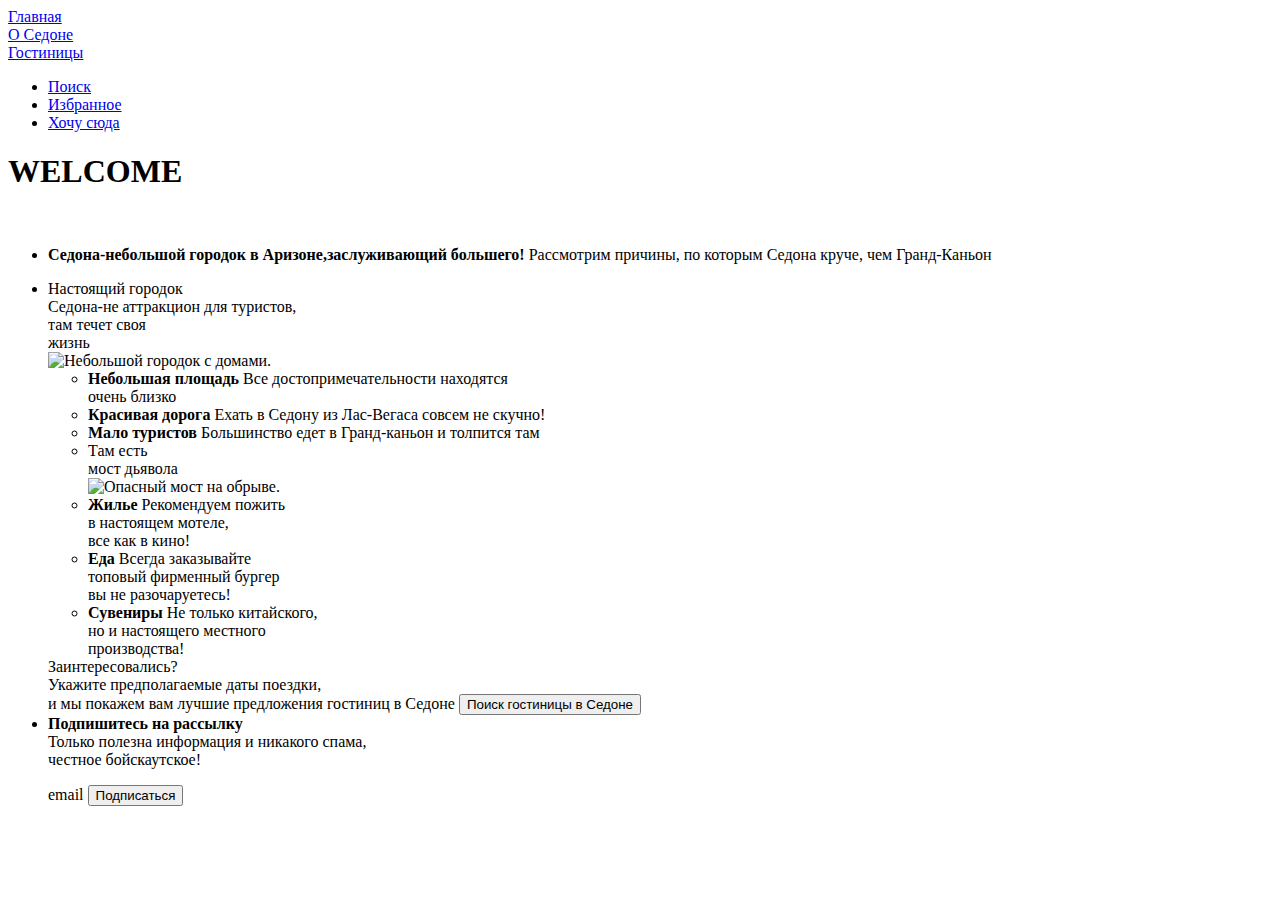
==== index.html @ efd57a67 "Верстает 1 страницу Седоны" ====
<!-- Хорошо -->
<!DOCTYPE html>
<html lang="ru">
  <head>
    <meta charset="utf-8">
    <title>HTML Academy: Седона</title>
    <link rel="stylesheet" href="#">
  </head>
  <body>
  <li class="navigation-list-item">
    <a class="navigation-link current" href="#">Главная</a>
  </li>
  <li class="navigation-list-item">
    <a class="navigation-link" href="about.html">О Седоне</a>
  </li>
  <li class="navigation-list-item">
    <a class="navigation-link" href="catalogue.html">Гостиницы</a>
  </li>
  <ul class="navigation-list navigation-user">
    <li class="navigation-item">
      <a class="navigation-link" href="#"><span class="visually-hidden">Поиск</span></a>
    </li>
    <li class="navigation-item">
      <a class="navigation-link" href="#"><span class="visually-hidden">Избранное</span></a>
    </li>
    <li class="navigation-item">
      <a class="navigation-link" href="#"><span class="visually-hidden">Хочу сюда</span></a>
    </li>
  </ul>
  <main class="main-index">
  <h1 class="visually-hidden" href="index-background%20(2).svg">WELCOME</h1>
  <img class="logo" src="" alt="">
  <section class="advantages">
    <ul class="advantages-list">
      <li class="advantages-item">
        <b class="advantages-description">Седона-небольшой городок в Аризоне,заслуживающий большего!</b>
        <span class="advantares-description">Рассмотрим причины, по которым Седона круче, чем Гранд-Каньон</span>
      </li>
    </ul>
  </section>
  <section class="town">
    <ul class="town-list">
      <li class="town-item">
        <div class="town-description">Настоящий городок</div>
        <div class="town-description">Седона-не аттракцион для туристов,<br>там течет своя <br>жизнь</div>
        <img class="image" src="photo-1.jpg" width="400" height="400" alt="Небольшой городок с домами.">

      <ul class="home-list">
        <li>
          <b class="home-description">Небольшая площадь</b>
          <span class="home-description">Все достопримечательности находятся <br>очень близко</span>
          </li>
        <li class="road-list">
            <b class="road-description">Красивая дорога</b>
            <span class="road-description">Ехать в Седону из Лас-Вегаса совсем не скучно!</span>
          <li class="tourist-list">
              <b class="tourist-description">Мало туристов</b>
              <span class="tourist-description">Большинство едет в Гранд-каньон и толпится там</span>
              <li class="bridge-list">
                <div class="bridge-discription">Там есть<br> мост дьявола</div>
                <img class="bridge" src="photo-2.jpg" width="400" height="400" alt="Опасный мост на обрыве.">
              </li>
              <li class="housing-list">
                <b class="housing-description">Жилье</b>
                <span class="housing-description">Рекомендуем пожить <br> в настоящем мотеле,<br>все как в кино!</span>
                <li class="food-list">
                  <b class="food-description">Еда</b>
                  <span class="road-description">Всегда заказывайте <br> топовый фирменный бургер <br> вы не разочаруетесь!</span>
                  <li class="souvenir-list">
                    <b class="souvenir-description">Сувениры</b>
                    <span class="souvenir-description">Не только китайского, <br>но и настоящего местного <br> производства!</span>
           </ul>
           <footer class="page-footer">
            <div>Заинтересовались?</div>
            <span>Укажите предполагаемые даты поездки,<br>и мы покажем вам лучшие предложения гостиниц в Седоне</span>
        <button class="button" type="submit">Поиск гостиницы в Седоне</button>
         <li class="visually-hidden" href="index-background%20(2).svg">
          <div>
            <b>Подпишитесь на рассылку</b>
          </div>
          <div>Только полезна информация и никакого спама,<br>честное бойскаутское!</div>
         </li>
         <p class="letters">
          <label class="form-label" for="email">email</label>
          <button class="button" type="submit">Подписаться</button>
          </footer>
          </section>

      </main>
     </body>
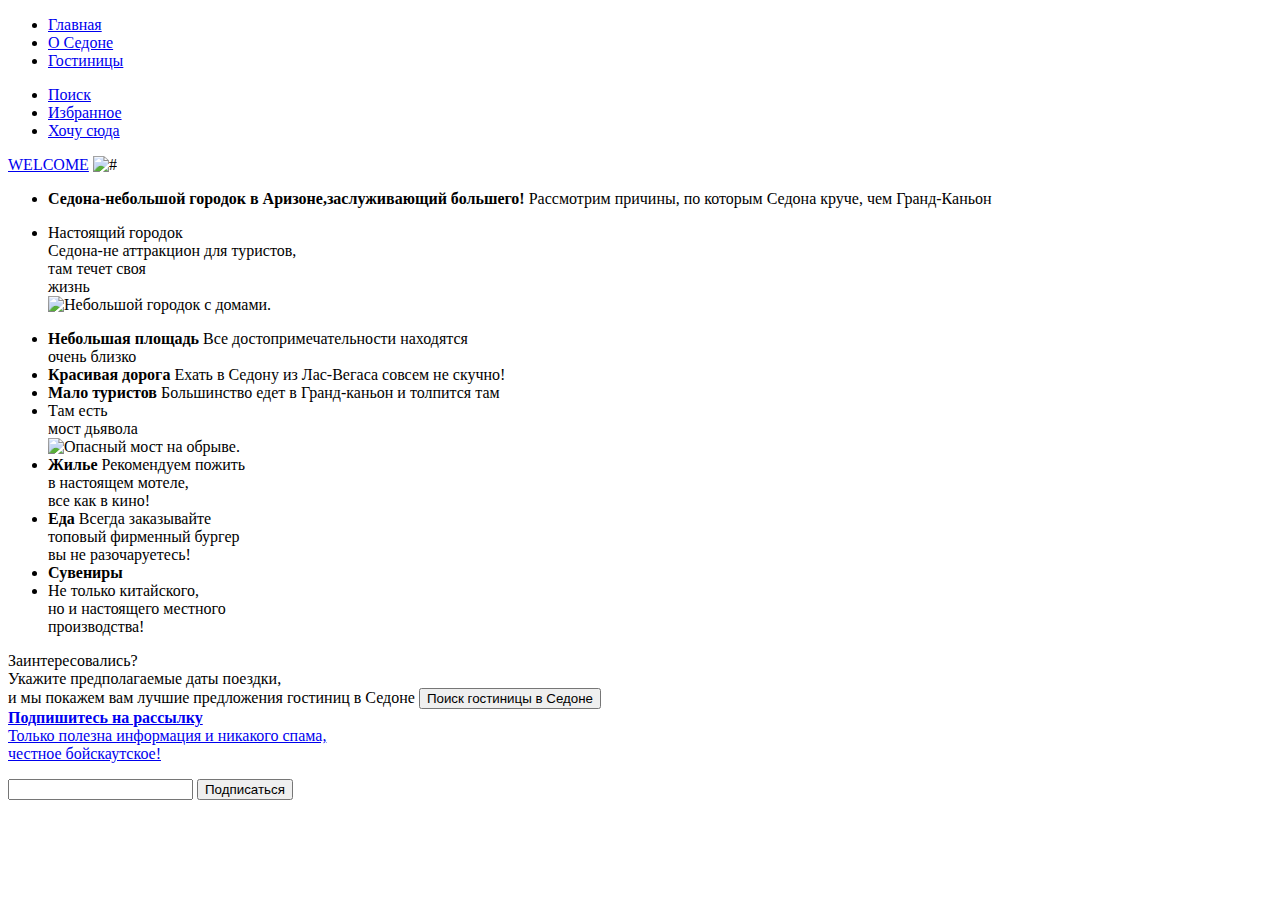
==== commit 25f52338: "Исправляет ошибки 3" ====
--- a/index.html
+++ b/index.html
@@ -7,6 +7,8 @@
     <link rel="stylesheet" href="#">
   </head>
   <body>
+    <section>
+      <ul>
   <li class="navigation-list-item">
     <a class="navigation-link current" href="#">Главная</a>
   </li>
@@ -16,9 +18,10 @@
   <li class="navigation-list-item">
     <a class="navigation-link" href="catalogue.html">Гостиницы</a>
   </li>
+</ul>
   <ul class="navigation-list navigation-user">
     <li class="navigation-item">
-      <a class="navigation-link" href="#"><span class="visually-hidden">Поиск</span></a>
+      <a class= "navigation-link" href="#"><span class="visually-hidden">Поиск</span></a>
     </li>
     <li class="navigation-item">
       <a class="navigation-link" href="#"><span class="visually-hidden">Избранное</span></a>
@@ -27,24 +30,23 @@
       <a class="navigation-link" href="#"><span class="visually-hidden">Хочу сюда</span></a>
     </li>
   </ul>
-  <main class="main-index">
-  <h1 class="visually-hidden" href="index-background%20(2).svg">WELCOME</h1>
-  <img class="logo" src="" alt="">
-  <section class="advantages">
+<main>
+
+  <a class="visually-hidden" href="index-background%20(2).svg">WELCOME</a>
+  <img class="logo" src="#" alt="#">
     <ul class="advantages-list">
       <li class="advantages-item">
         <b class="advantages-description">Седона-небольшой городок в Аризоне,заслуживающий большего!</b>
         <span class="advantares-description">Рассмотрим причины, по которым Седона круче, чем Гранд-Каньон</span>
       </li>
     </ul>
-  </section>
-  <section class="town">
     <ul class="town-list">
       <li class="town-item">
         <div class="town-description">Настоящий городок</div>
         <div class="town-description">Седона-не аттракцион для туристов,<br>там течет своя <br>жизнь</div>
         <img class="image" src="photo-1.jpg" width="400" height="400" alt="Небольшой городок с домами.">
-
+      </li>
+    </ul>
       <ul class="home-list">
         <li>
           <b class="home-description">Небольшая площадь</b>
@@ -53,9 +55,11 @@
         <li class="road-list">
             <b class="road-description">Красивая дорога</b>
             <span class="road-description">Ехать в Седону из Лас-Вегаса совсем не скучно!</span>
+        </li>
           <li class="tourist-list">
               <b class="tourist-description">Мало туристов</b>
               <span class="tourist-description">Большинство едет в Гранд-каньон и толпится там</span>
+          </li>
               <li class="bridge-list">
                 <div class="bridge-discription">Там есть<br> мост дьявола</div>
                 <img class="bridge" src="photo-2.jpg" width="400" height="400" alt="Опасный мост на обрыве.">
@@ -63,28 +67,38 @@
               <li class="housing-list">
                 <b class="housing-description">Жилье</b>
                 <span class="housing-description">Рекомендуем пожить <br> в настоящем мотеле,<br>все как в кино!</span>
+              </li>
                 <li class="food-list">
                   <b class="food-description">Еда</b>
                   <span class="road-description">Всегда заказывайте <br> топовый фирменный бургер <br> вы не разочаруетесь!</span>
+                </li>
                   <li class="souvenir-list">
                     <b class="souvenir-description">Сувениры</b>
-                    <span class="souvenir-description">Не только китайского, <br>но и настоящего местного <br> производства!</span>
+                  </li>
+                  <li>
+                    <a class="souvenir-description">Не только китайского, <br>но и настоящего местного <br> производства!</a>
+                  </li>
            </ul>
+</main>
+
+
            <footer class="page-footer">
+            <section>
             <div>Заинтересовались?</div>
             <span>Укажите предполагаемые даты поездки,<br>и мы покажем вам лучшие предложения гостиниц в Седоне</span>
-        <button class="button" type="submit">Поиск гостиницы в Седоне</button>
-         <li class="visually-hidden" href="index-background%20(2).svg">
+        <button class="button" >Поиск гостиницы в Седоне</button>
+            </section>
+         <a class="visually-hidden" href="index-background%20(2).svg">
           <div>
             <b>Подпишитесь на рассылку</b>
           </div>
           <div>Только полезна информация и никакого спама,<br>честное бойскаутское!</div>
-         </li>
+        </a>
          <p class="letters">
-          <label class="form-label" for="email">email</label>
-          <button class="button" type="submit">Подписаться</button>
+          <b><input type =email>
+         </b>
+          <button class="button">Подписаться</button>
+         </p>
           </footer>
-          </section>
-
-      </main>
+    </section>
      </body>
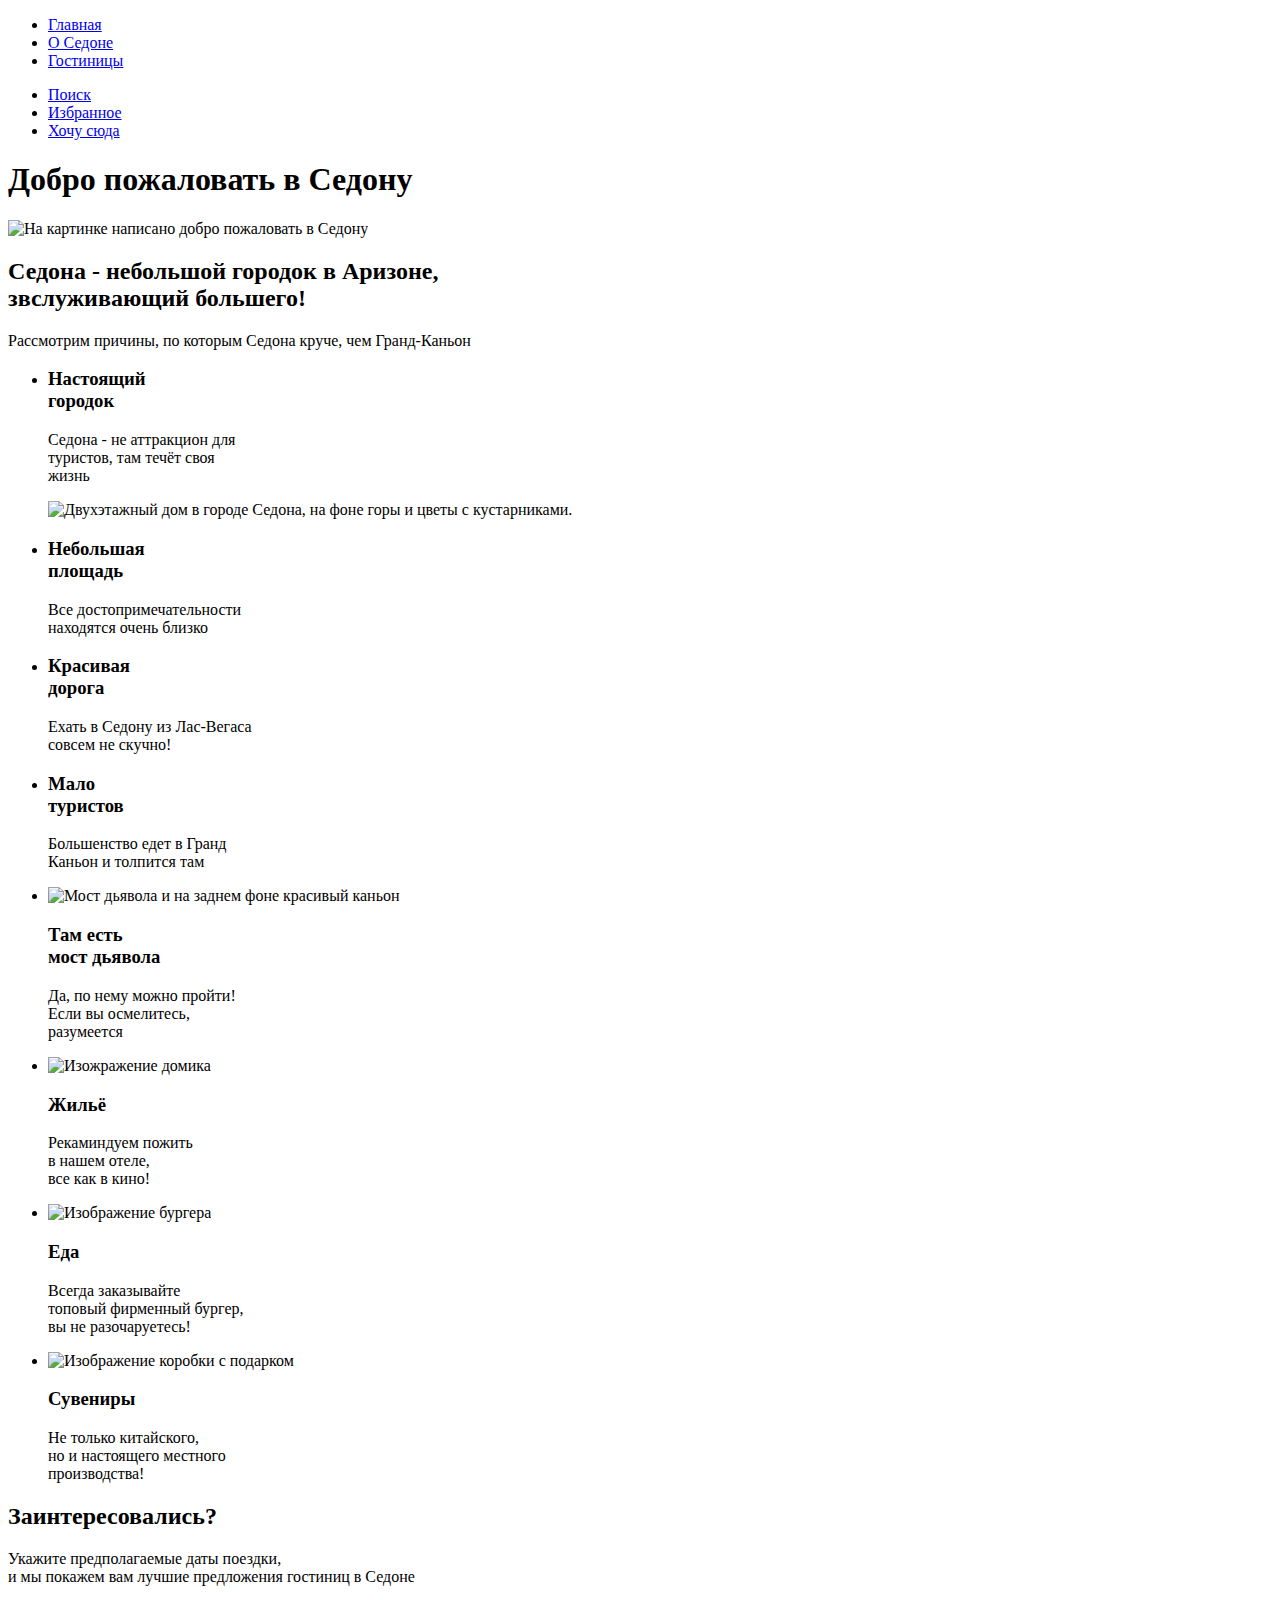
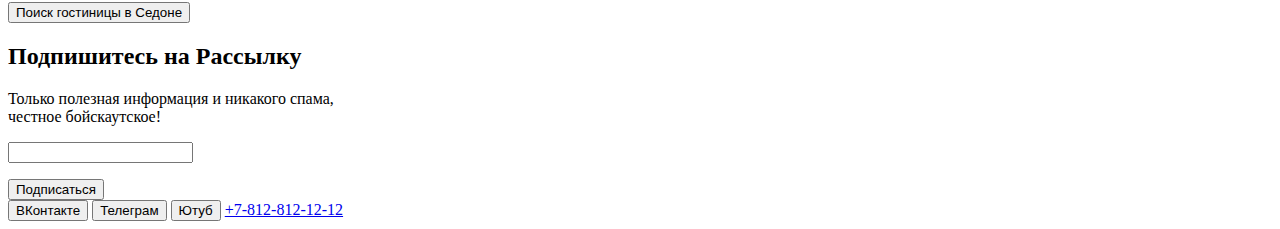
==== commit 6b596ce2: "Исправляет ошибки 5" ====
--- a/index.html
+++ b/index.html
@@ -1,22 +1,21 @@
 <!-- Хорошо -->
 <!DOCTYPE html>
 <html lang="ru">
-  <head>
     <meta charset="utf-8">
     <title>HTML Academy: Седона</title>
     <link rel="stylesheet" href="#">
-  </head>
-  <body>
-    <section>
+    <body>
+    <header>
+    <nav>
       <ul>
   <li class="navigation-list-item">
     <a class="navigation-link current" href="#">Главная</a>
   </li>
   <li class="navigation-list-item">
-    <a class="navigation-link" href="about.html">О Седоне</a>
+    <a class="navigation-link" href="#">О Седоне</a>
   </li>
   <li class="navigation-list-item">
-    <a class="navigation-link" href="catalogue.html">Гостиницы</a>
+    <a class="navigation-link" href="#">Гостиницы</a>
   </li>
 </ul>
   <ul class="navigation-list navigation-user">
@@ -30,75 +29,85 @@
       <a class="navigation-link" href="#"><span class="visually-hidden">Хочу сюда</span></a>
     </li>
   </ul>
-<main>
-
-  <a class="visually-hidden" href="index-background%20(2).svg">WELCOME</a>
-  <img class="logo" src="#" alt="#">
-    <ul class="advantages-list">
-      <li class="advantages-item">
-        <b class="advantages-description">Седона-небольшой городок в Аризоне,заслуживающий большего!</b>
-        <span class="advantares-description">Рассмотрим причины, по которым Седона круче, чем Гранд-Каньон</span>
+    </nav>
+  </header>
+<main class="main-conteiner">
+  <div class="page-conteiner">
+    <h1 class="visually-hidden">Добро пожаловать в Седону</h1>
+    <img class="main-logo" src="images/welcom.svg" alt="На картинке написано добро пожаловать в Седону" width="458" height="352">
+  </div>
+  <section class="advantages">
+    <div class="advantages-conteiner">
+      <h2 class="main-heading">Седона - небольшой городок в Аризоне,<br>
+      звслуживающий большего!</h2>
+      <p class="main-text">Рассмотрим причины, по которым Седона круче, чем Гранд-Каньон</p>
+    </div>
+    <ul class="advantagest-list">
+      <li class="advantagest-item-blue">
+        <h3 class="advantagest-title-white">Настоящий<br> городок</h3>
+        <p class="advantagest-discription-white">Седона - не аттракцион для<br> туристов, там течёт своя<br> жизнь</p>
+        <img class="advantagest-picture" src="images/sedona_photos.jpg" width="800" height="384"
+        alt="Двухэтажный дом в городе Седона, на фоне горы и цветы с кустарниками.">
       </li>
+      <li class="advantagest-item">
+        <h3 class="advantagest-title">Небольшая<br>
+        площадь</h3>
+        <p class="advantagest-discription">Все достопримечательности<br> находятся очень близко</p>
+      </li>
+      <li class="advantagest-item">
+        <h3 class="advantagest-title">Красивая<br>
+        дорога</h3>
+        <p class="advantagest-discription">Ехать в Седону из Лас-Вегаса<br> совсем не скучно!</p>
+      </li>
+      <li class="advantagest-items">
+        <h3 class="advantagest-title">Мало<br> туристов</h3>
+        <p class="advantagest-discription">Большенство едет в Гранд<br> Каньон и толпится там</p>
+      </li>
+      <li class="advantagest-item">
+        <img class="advantagest-picture" src="images/sedona_canion.jpg" width="800" height="384"
+        alt="Мост дьявола и на заднем фоне красивый каньон">
+        <h3 class="advantagest-title">Там есть<br> мост дьявола</h3>
+        <p class="advantagest-discription">Да, по нему можно пройти!<br> Если вы осмелитесь,<br> разумеется</p>
+      </li>
+      <li class="advantagest-item">
+      <img class="advantagest-picture" src="images/sedona_Vector.svg" width="75" height="72"
+       alt="Изожражение домика">
+       <h3 class="advantagest-title">Жильё</h3>
+       <p class="advantagest-discription">Рекаминдуем пожить<br> в нашем отеле,<br> все как в кино!</p>
+    </li>
+    <li class="advantagest-item">
+      <img class="advantagest-picture" src="images/sedona_food.svg" width="74" height="70"
+       alt="Изображение бургера">
+       <h3 class="advantagest-title">Еда</h3>
+       <p class="advantagest-discription">Всегда заказывайте<br> топовый фирменный бургер,<br> вы не разочаруетесь!</p>
+    </li>
+    <li class="advantagest-item">
+      <img class="advantagest-picture" src="images/sebona_box.svg" width="64" height="76"
+      alt="Изображение коробки с подарком">
+      <h3 class="advantagest-title">Сувениры</h3>
+      <p class="advantagest-discription">Не только китайского,<br> но и настоящего местного<br> производства!</p>
+    </li>
     </ul>
-    <ul class="town-list">
-      <li class="town-item">
-        <div class="town-description">Настоящий городок</div>
-        <div class="town-description">Седона-не аттракцион для туристов,<br>там течет своя <br>жизнь</div>
-        <img class="image" src="photo-1.jpg" width="400" height="400" alt="Небольшой городок с домами.">
-      </li>
-    </ul>
-      <ul class="home-list">
-        <li>
-          <b class="home-description">Небольшая площадь</b>
-          <span class="home-description">Все достопримечательности находятся <br>очень близко</span>
-          </li>
-        <li class="road-list">
-            <b class="road-description">Красивая дорога</b>
-            <span class="road-description">Ехать в Седону из Лас-Вегаса совсем не скучно!</span>
-        </li>
-          <li class="tourist-list">
-              <b class="tourist-description">Мало туристов</b>
-              <span class="tourist-description">Большинство едет в Гранд-каньон и толпится там</span>
-          </li>
-              <li class="bridge-list">
-                <div class="bridge-discription">Там есть<br> мост дьявола</div>
-                <img class="bridge" src="photo-2.jpg" width="400" height="400" alt="Опасный мост на обрыве.">
-              </li>
-              <li class="housing-list">
-                <b class="housing-description">Жилье</b>
-                <span class="housing-description">Рекомендуем пожить <br> в настоящем мотеле,<br>все как в кино!</span>
-              </li>
-                <li class="food-list">
-                  <b class="food-description">Еда</b>
-                  <span class="road-description">Всегда заказывайте <br> топовый фирменный бургер <br> вы не разочаруетесь!</span>
-                </li>
-                  <li class="souvenir-list">
-                    <b class="souvenir-description">Сувениры</b>
-                  </li>
-                  <li>
-                    <a class="souvenir-description">Не только китайского, <br>но и настоящего местного <br> производства!</a>
-                  </li>
-           </ul>
+    <div class="advantagest-interested">
+      <h2 class="advantagest-interested-title">Заинтересовались?</h2>
+      <p class="advantagest-interested-discription">Укажите предполагаемые даты поездки,<br>и мы покажем вам лучшие предложения гостиниц в Седоне</p>
+      <button class="advantagest-subscribe-button" >Поиск гостиницы в Седоне</button>
+    </div>
+    <div class="advantagest-item">
+      <h2 class="advantagest-subscribe-title">Подпишитесь на Рассылку</h2>
+      <p class="advantagest-subscribe-discription">Только полезная информация и никакого спама,<br> честное бойскаутское!</p>
+      <p class="advantagest-email-letters">
+        <b><input type =email></b>
+       </p>
+      <button class="advantagest-subscribe-button">Подписаться</button>
+    </div>
+  </section>
 </main>
-
-
-           <footer class="page-footer">
-            <section>
-            <div>Заинтересовались?</div>
-            <span>Укажите предполагаемые даты поездки,<br>и мы покажем вам лучшие предложения гостиниц в Седоне</span>
-        <button class="button" >Поиск гостиницы в Седоне</button>
-            </section>
-         <a class="visually-hidden" href="index-background%20(2).svg">
-          <div>
-            <b>Подпишитесь на рассылку</b>
-          </div>
-          <div>Только полезна информация и никакого спама,<br>честное бойскаутское!</div>
-        </a>
-         <p class="letters">
-          <b><input type =email>
-         </b>
-          <button class="button">Подписаться</button>
-         </p>
-          </footer>
-    </section>
-     </body>
+<footer class="page-footer">
+  <button class="advantagest-footer-button">ВКонтакте</button>
+  <button class="advantagest-footer-button">Телеграм</button>
+  <button class="advantagest-footer-button">Ютуб</button>
+  <a href="tel+78128121212">+7-812-812-12-12</a>
+</footer>
+</body>
+</html>
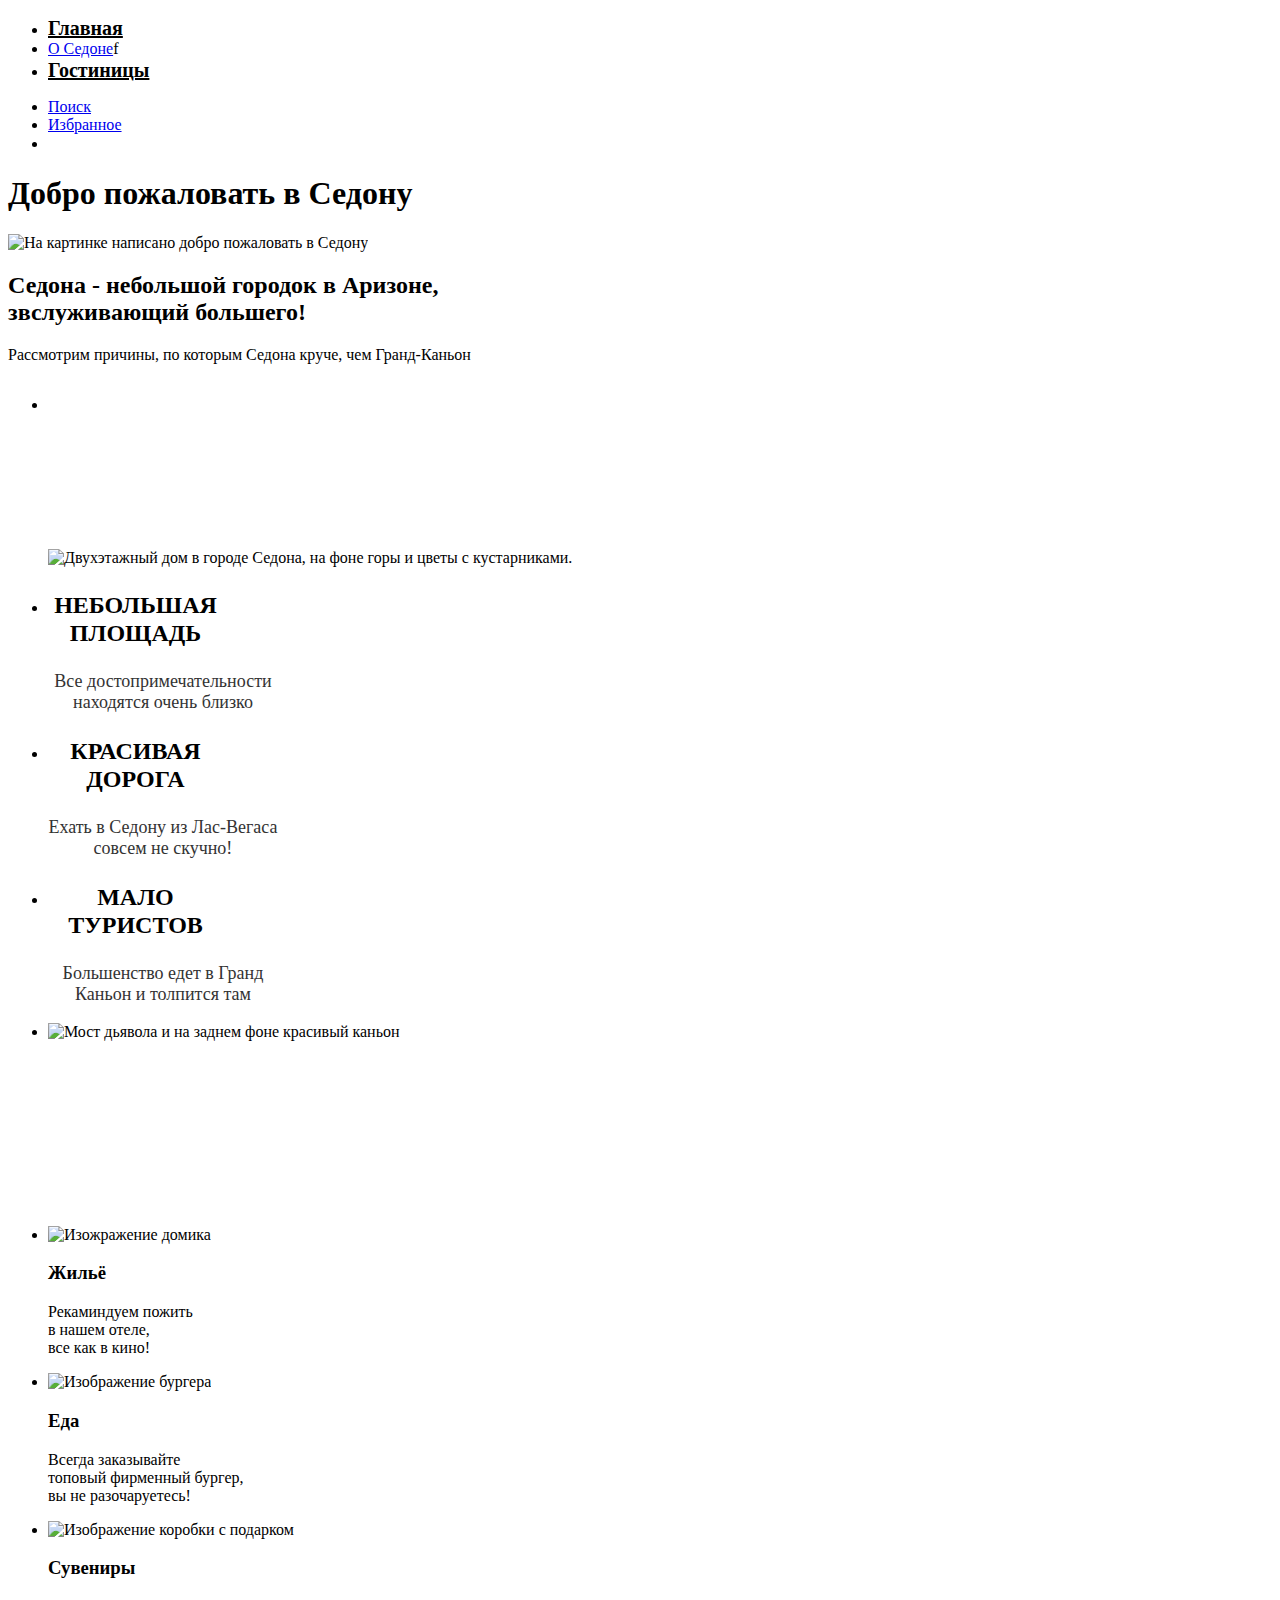
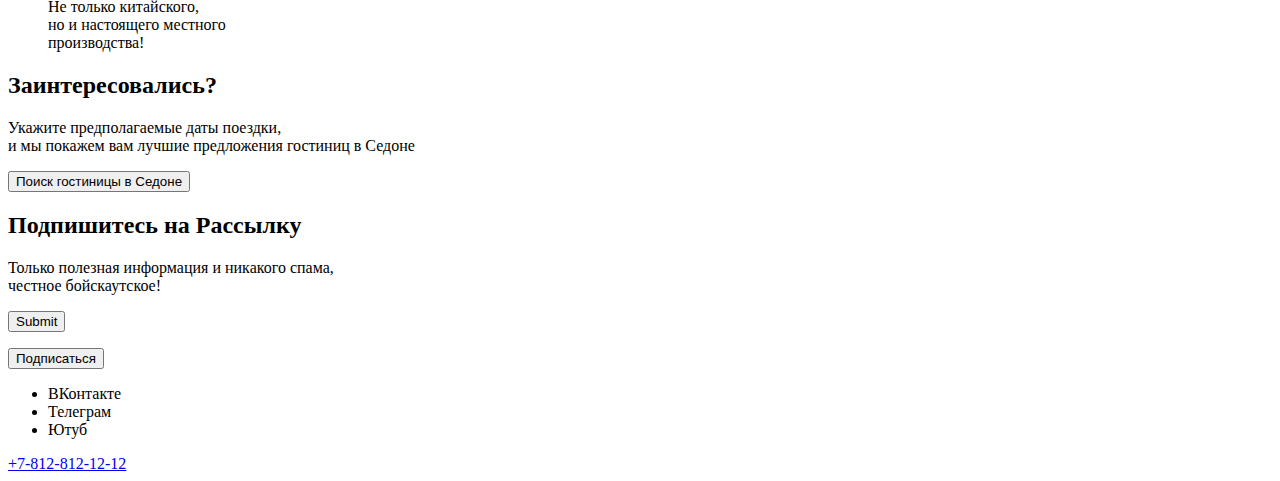
==== commit d5aa828c: "Добавляет стили 3" ====
--- a/index.html
+++ b/index.html
@@ -1,113 +1,125 @@
 <!-- Хорошо -->
 <!DOCTYPE html>
 <html lang="ru">
+  <head>
     <meta charset="utf-8">
     <title>HTML Academy: Седона</title>
-    <link rel="stylesheet" href="#">
+    <link rel="stylesheet" href="styles/styles.css">
+  </head>
     <body>
     <header>
     <nav>
       <ul>
   <li class="navigation-list-item">
-    <a class="navigation-link current" href="#">Главная</a>
+    <a class="navigation-link-current" href="#">Главная</a>
   </li>
   <li class="navigation-list-item">
-    <a class="navigation-link" href="#">О Седоне</a>
+    <a class="navigation-link-about" href="#">О Седоне</a>f
   </li>
   <li class="navigation-list-item">
-    <a class="navigation-link" href="#">Гостиницы</a>
+    <a class="navigation-link-hostel" href="catalog.html">Гостиницы</a>
   </li>
 </ul>
   <ul class="navigation-list navigation-user">
     <li class="navigation-item">
-      <a class= "navigation-link" href="#"><span class="visually-hidden">Поиск</span></a>
+      <a class= "navigation-link-poisk" href="#"><span class="visually-hidden">Поиск</span></a>
     </li>
     <li class="navigation-item">
-      <a class="navigation-link" href="#"><span class="visually-hidden">Избранное</span></a>
+      <a class="navigation-link-like" href="#"><span class="visually-hidden">Избранное</span></a>
     </li>
     <li class="navigation-item">
-      <a class="navigation-link" href="#"><span class="visually-hidden">Хочу сюда</span></a>
+      <a class="navigation-link-want" href="#"><span class="visually-hidden">Хочу сюда</span></a>
     </li>
   </ul>
     </nav>
   </header>
-<main class="main-conteiner">
-  <div class="page-conteiner">
+<main class="main-container">
+  <div class="page-container">
     <h1 class="visually-hidden">Добро пожаловать в Седону</h1>
     <img class="main-logo" src="images/welcom.svg" alt="На картинке написано добро пожаловать в Седону" width="458" height="352">
   </div>
   <section class="advantages">
-    <div class="advantages-conteiner">
+    <div class="advantages-container">
       <h2 class="main-heading">Седона - небольшой городок в Аризоне,<br>
       звслуживающий большего!</h2>
       <p class="main-text">Рассмотрим причины, по которым Седона круче, чем Гранд-Каньон</p>
     </div>
-    <ul class="advantagest-list">
-      <li class="advantagest-item-blue">
-        <h3 class="advantagest-title-white">Настоящий<br> городок</h3>
-        <p class="advantagest-discription-white">Седона - не аттракцион для<br> туристов, там течёт своя<br> жизнь</p>
-        <img class="advantagest-picture" src="images/sedona_photos.jpg" width="800" height="384"
+    <ul class="advantages-list">
+      <li class="advantages-item-blue">
+        <h3 class="advantages-title-white">Настоящий<br> городок</h3>
+        <p class="advantages-description-white">Седона - не аттракцион для<br> туристов, там течёт своя<br> жизнь</p>
+        <img class="advantages-picture" src="images/sedona_photos.jpg" width="800" height="384"
         alt="Двухэтажный дом в городе Седона, на фоне горы и цветы с кустарниками.">
       </li>
-      <li class="advantagest-item">
-        <h3 class="advantagest-title">Небольшая<br>
+      <li class="advantages-item">
+        <h3 class="advantages-title-square">Небольшая<br>
         площадь</h3>
-        <p class="advantagest-discription">Все достопримечательности<br> находятся очень близко</p>
+        <p class="advantages-description-near">Все достопримечательности<br> находятся очень близко</p>
       </li>
-      <li class="advantagest-item">
-        <h3 class="advantagest-title">Красивая<br>
+      <li class="advantages-item">
+        <h3 class="advantages-title-nice">Красивая<br>
         дорога</h3>
-        <p class="advantagest-discription">Ехать в Седону из Лас-Вегаса<br> совсем не скучно!</p>
+        <p class="advantages-description-1">Ехать в Седону из Лас-Вегаса<br> совсем не скучно!</p>
       </li>
-      <li class="advantagest-items">
-        <h3 class="advantagest-title">Мало<br> туристов</h3>
-        <p class="advantagest-discription">Большенство едет в Гранд<br> Каньон и толпится там</p>
+      <li class="advantages-items">
+        <h3 class="advantages-title-tyrest">Мало<br> туристов</h3>
+        <p class="advantages-description-all">Большенство едет в Гранд<br> Каньон и толпится там</p>
       </li>
-      <li class="advantagest-item">
-        <img class="advantagest-picture" src="images/sedona_canion.jpg" width="800" height="384"
+      <li class="advantages-item">
+        <img class="advantages-picture" src="images/sedona_canion.jpg" width="800" height="384"
         alt="Мост дьявола и на заднем фоне красивый каньон">
-        <h3 class="advantagest-title">Там есть<br> мост дьявола</h3>
-        <p class="advantagest-discription">Да, по нему можно пройти!<br> Если вы осмелитесь,<br> разумеется</p>
+        <h3 class="advantages-title-most">Там есть<br> мост дьявола</h3>
+        <p class="advantages-description-if">Да, по нему можно пройти!<br> Если вы осмелитесь,<br> разумеется</p>
       </li>
-      <li class="advantagest-item">
-      <img class="advantagest-picture" src="images/sedona_Vector.svg" width="75" height="72"
+      <li class="advantages-item">
+      <img class="advantages-picture" src="images/sedona_Vector.svg" width="75" height="72"
        alt="Изожражение домика">
-       <h3 class="advantagest-title">Жильё</h3>
-       <p class="advantagest-discription">Рекаминдуем пожить<br> в нашем отеле,<br> все как в кино!</p>
+       <h3 class="advantages-title">Жильё</h3>
+       <p class="advantages-description">Рекаминдуем пожить<br> в нашем отеле,<br> все как в кино!</p>
     </li>
-    <li class="advantagest-item">
-      <img class="advantagest-picture" src="images/sedona_food.svg" width="74" height="70"
+    <li class="advantages-item">
+      <img class="advantages-picture" src="images/sedona_food.svg" width="74" height="70"
        alt="Изображение бургера">
-       <h3 class="advantagest-title">Еда</h3>
-       <p class="advantagest-discription">Всегда заказывайте<br> топовый фирменный бургер,<br> вы не разочаруетесь!</p>
+       <h3 class="advantages-title">Еда</h3>
+       <p class="advantages-description">Всегда заказывайте<br> топовый фирменный бургер,<br> вы не разочаруетесь!</p>
     </li>
-    <li class="advantagest-item">
-      <img class="advantagest-picture" src="images/sebona_box.svg" width="64" height="76"
+    <li class="advantages-item">
+      <img class="advantages-picture" src="images/sedona_box.svg" width="64" height="76"
       alt="Изображение коробки с подарком">
-      <h3 class="advantagest-title">Сувениры</h3>
-      <p class="advantagest-discription">Не только китайского,<br> но и настоящего местного<br> производства!</p>
+      <h3 class="advantages-title">Сувениры</h3>
+      <p class="advantages-description">Не только китайского,<br> но и настоящего местного<br> производства!</p>
     </li>
     </ul>
-    <div class="advantagest-interested">
-      <h2 class="advantagest-interested-title">Заинтересовались?</h2>
-      <p class="advantagest-interested-discription">Укажите предполагаемые даты поездки,<br>и мы покажем вам лучшие предложения гостиниц в Седоне</p>
-      <button class="advantagest-subscribe-button" >Поиск гостиницы в Седоне</button>
+    <div class="advantages-interested">
+      <h2 class="advantages-interested-title">Заинтересовались?</h2>
+      <p class="advantages-interested-description">Укажите предполагаемые даты поездки,<br>и мы покажем вам лучшие предложения гостиниц в Седоне</p>
+      <button class="advantages-subscribe-button" >Поиск гостиницы в Седоне</button>
     </div>
-    <div class="advantagest-item">
-      <h2 class="advantagest-subscribe-title">Подпишитесь на Рассылку</h2>
-      <p class="advantagest-subscribe-discription">Только полезная информация и никакого спама,<br> честное бойскаутское!</p>
-      <p class="advantagest-email-letters">
-        <b><input type =email></b>
+    <div class="advantages-item">
+      <h2 class="advantages-subscribe-title">Подпишитесь на Рассылку</h2>
+      <p class="advantages-subscribe-description">Только полезная информация и никакого спама,<br> честное бойскаутское!</p>
+      <form>
+      <p class="advantages-email-letters">
+      <input type ="submit">
        </p>
-      <button class="advantagest-subscribe-button">Подписаться</button>
+      <button class="advantages-subscribe-button">Подписаться</button>
+      </form>
     </div>
   </section>
 </main>
 <footer class="page-footer">
-  <button class="advantagest-footer-button">ВКонтакте</button>
-  <button class="advantagest-footer-button">Телеграм</button>
-  <button class="advantagest-footer-button">Ютуб</button>
+  <ul>
+    <li>
+  <a class="advantages-footer-button">ВКонтакте</a>
+    </li>
+    <li>
+  <a class="advantages-footer-button">Телеграм</a>
+    </li>
+    <li>
+  <a class="advantages-footer-button">Ютуб</a>
+    </li>
+  </ul>
   <a href="tel+78128121212">+7-812-812-12-12</a>
 </footer>
-</body>
+    </body>
 </html>
--- a/styles/styles.css
+++ b/styles/styles.css
@@ -0,0 +1,148 @@
+body {
+  background-color:white;
+  font-family: 'PT Sans';
+  font-style: normal;
+}
+
+.navigation-link-current{
+
+  font-weight: 700;
+  font-size: 20px;
+  line-height: 24px;
+  width: 68px;
+  height: 24px;
+  color:black
+}
+.navigation-link{
+
+  font-weight: 700;
+  font-size: 20px;
+  line-height: 24px;
+  width: 82px;
+  height: 24px;
+  color:black;
+}
+.navigation-link-hostel{
+
+  font-weight: 700;
+  font-size: 20px;
+  line-height: 24px;
+  width: 93px;
+  height: 24px;
+  color: black;
+}
+.navigation-link-want{
+
+  font-weight: 700;
+  font-size: 16px;
+  line-height: 20px;
+  width: 92px;
+  height: 20px;
+  color: white;
+}
+.advantages-title-white{
+
+  font-weight: 700;
+  font-size: 24px;
+  line-height: 28px;
+  text-align: center;
+  text-transform: uppercase;
+  width: 175px;
+  height: 56px;
+  color: white;
+}
+.advantages-description-white{
+
+  font-weight: 400;
+  font-size: 18px;
+  line-height: 21px;
+  text-align: center;
+  width: 230px;
+  height: 63px;
+  color: white;
+}
+.advantages-title-square{
+
+  font-weight: 700;
+  font-size: 24px;
+  line-height: 28px;
+  text-align: center;
+  text-transform: uppercase;
+  width: 175px;
+  height: 56px;
+  color: black;
+}
+.advantages-description-near{
+
+  font-weight: 400;
+  font-size: 18px;
+  line-height: 21px;
+  text-align: center;
+  width: 230px;
+  height: 42px;
+  color: #333333;
+}
+.advantages-title-nice{
+
+  font-weight: 700;
+  font-size: 24px;
+  line-height: 28px;
+  text-align: center;
+  text-transform: uppercase;
+  width: 175px;
+  height: 56px;
+  color: black;
+}
+.advantages-description-1{
+
+  font-weight: 400;
+  font-size: 18px;
+  line-height: 21px;
+  text-align: center;
+  width: 230px;
+  height: 42px;
+  color: #333333;
+}
+.advantages-title-tyrest{
+
+  font-weight: 700;
+  font-size: 24px;
+  line-height: 28px;
+  text-align: center;
+  text-transform: uppercase;
+  width: 175px;
+  height: 56px;
+  color: black;
+}
+.advantages-description-all{
+
+  font-weight: 400;
+  font-size: 18px;
+  line-height: 21px;
+  width: 230px;
+  height: 42px;
+  text-align: center;
+  color: #333333;
+}
+
+.advantages-title-most{
+
+  font-weight: 700;
+  font-size: 24px;
+  line-height: 28px;
+  text-align: center;
+  text-transform: uppercase;
+  width: 175px;
+  height: 56px;
+  color: white;
+}
+.advantages-description-if{
+
+  font-weight: 400;
+  font-size: 18px;
+  line-height: 21px;
+  text-align: center;
+  width: 230px;
+  height: 63px;
+  color: white;
+}
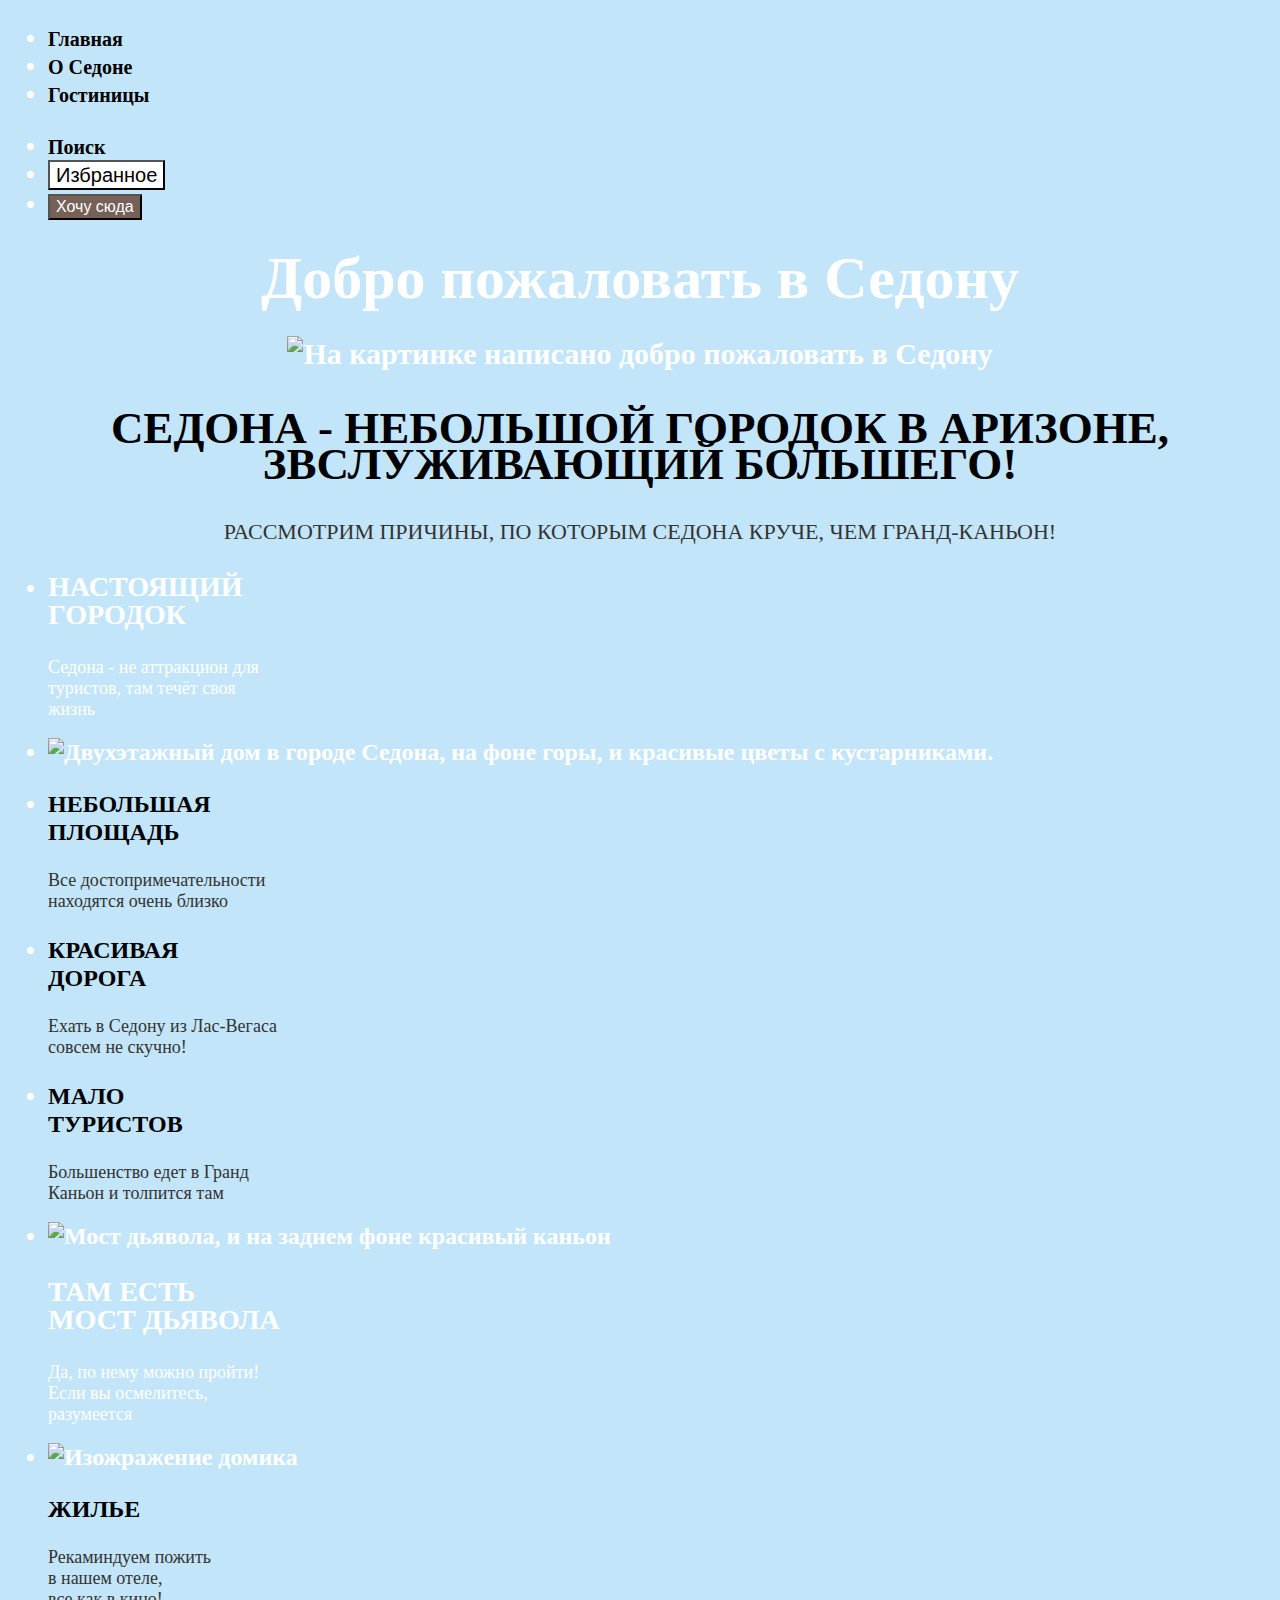
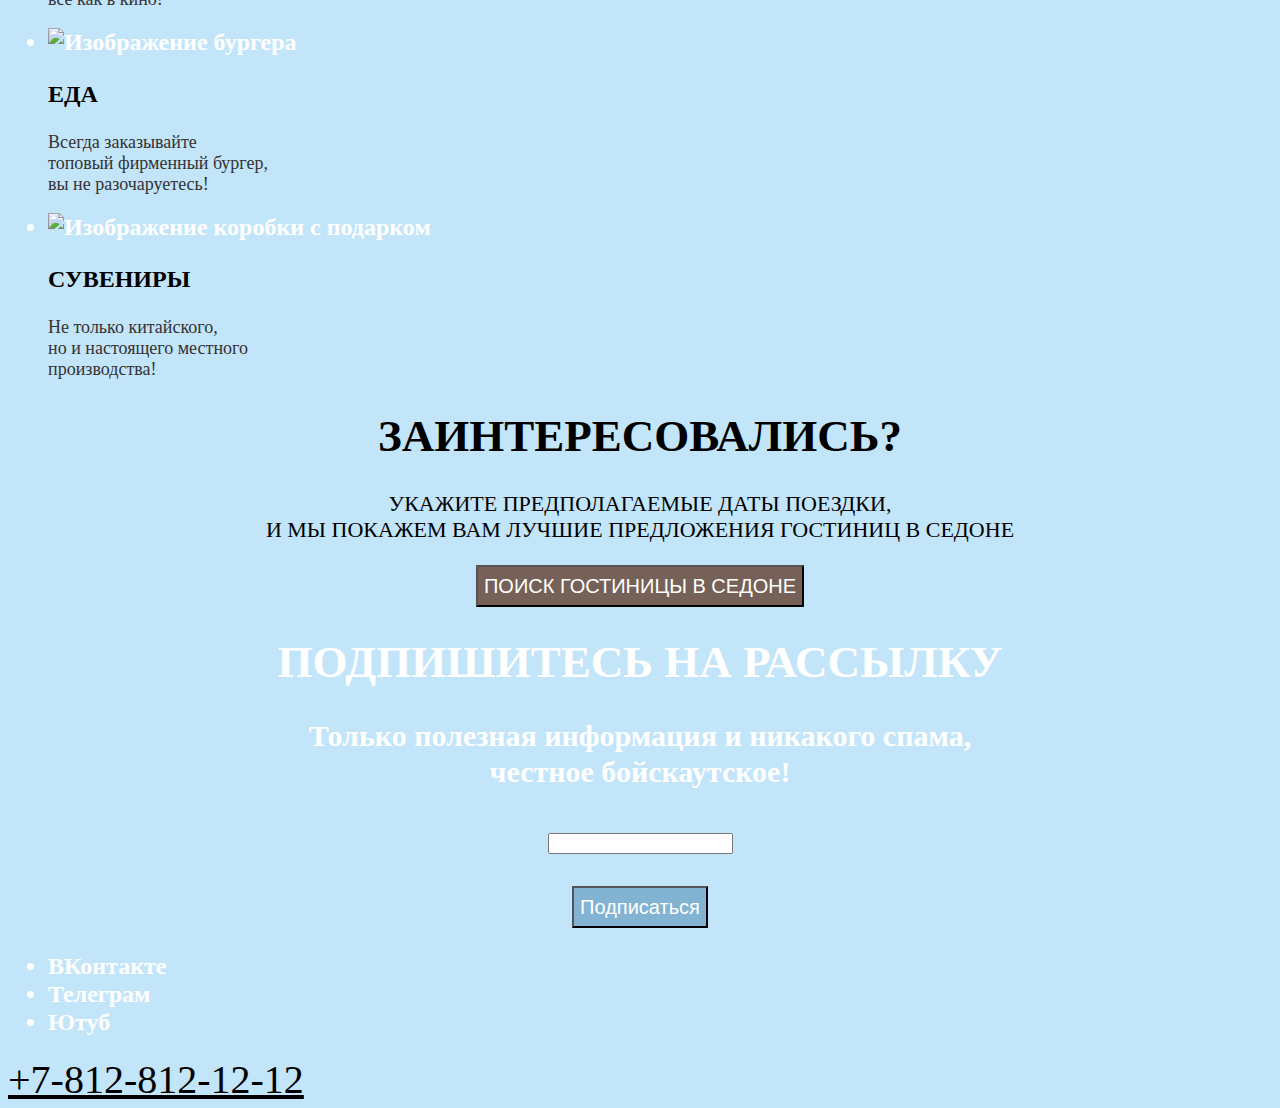
==== commit 3ebde214: "Merge pull request #3 from Odissey7/master" ====
--- a/index.html
+++ b/index.html
@@ -1,125 +1,154 @@
 <!-- Хорошо -->
 <!DOCTYPE html>
 <html lang="ru">
+
   <head>
     <meta charset="utf-8">
     <title>HTML Academy: Седона</title>
     <link rel="stylesheet" href="styles/styles.css">
   </head>
-    <body>
-    <header>
-    <nav>
+
+
+  <body>
+
+
+    <header class="page-header">
+      <nav class="navigation">
+        <ul class="navigation-list">
+          <li class="navigation-item">
+            <a class="navigation-link" href="home.html">Главная</a>
+          </li>
+          <li class="navigation-item">
+            <a class="navigation-link" href="catalog.html">О Седоне</a>
+          </li>
+          <li class="navigation-item">
+            <a class="navigation-link" href="hostel.html">Гостиницы</a>
+          </li>
+        </ul>
+        <ul class="navigation-list navigation-user">
+          <li class="navigation-item">
+            <a class="navigation-link" href="Poisk.svg">
+              <span class="visually-hidden">Поиск</span>
+            </a>
+          </li>
+          <li class="navigation-item">
+            <button class="navigation-link">Избранное</button>
+          </li>
+          <li class="navigation-item-want">
+            <button class="want">Хочу сюда</button>
+          </li>
+        </ul>
+      </nav>
+    </header>
+
+
+    <main class="main-container-main-index">
+      <div class="page-container-1">
+        <!--Главный заголовок -->
+        <h1 class="visually-hidden">Добро пожаловать в Седону</h1>
+        <!--Лого -->
+        <img class="main-logo" src="images/welcom.svg" alt="На картинке написано добро пожаловать в Седону" width="458"
+          height="352">
+      </div>
+
+      <!--Главный текст -->
+      <section class="advantages">
+        <div class="page-container">
+          <h2 class="main-heading">Седона - небольшой городок в Аризоне,<br>
+            звслуживающий большего!</h2>
+          <p class="main-text">Рассмотрим причины, по которым Седона круче, чем Гранд-Каньон!</p>
+        </div>
+
+        <div>
+          <ul class="advantages-list">
+            <li class="advantages-item-1">
+              <h3 class="advantages-title-1"> НАСТОЯЩИЙ <br>ГОРОДОК</h3>
+              <p class="advantages-description-1">Седона - не аттракцион для<br> туристов, там течёт своя<br> жизнь</p>
+            </li>
+            <li>
+              <img class="advantages-picture" src="images/sedona_photos.jpg" width="800" height="384"
+                alt="Двухэтажный дом в городе Седона, на фоне горы, и красивые цветы с кустарниками.">
+            </li>
+            <li class="advantages-item">
+              <h3 class="advantages-title">НЕБОЛЬШАЯ <br>ПЛОЩАДЬ</h3>
+              <p class="advantages-description">Все достопримечательности<br> находятся очень близко</p>
+            </li>
+            <li class="advantages-item">
+              <h3 class="advantages-title">КРАСИВАЯ<br>
+                ДОРОГА</h3>
+              <p class="advantages-description">Ехать в Седону из Лас-Вегаса<br> совсем не скучно!</p>
+            </li>
+            <li class="advantages-item">
+              <h3 class="advantages-title">МАЛО<br>
+                ТУРИСТОВ</h3>
+              <p class="advantages-description">Большенство едет в Гранд<br> Каньон и толпится там</p>
+            </li>
+            <li class="advantages-item-1">
+              <img class="advantages-picture" src="images/sedona_canion.jpg" width="800" height="384"
+                alt="Мост дьявола, и на заднем фоне красивый каньон">
+              <h3 class="advantages-title-1">ТАМ ЕСТЬ <br> МОСТ ДЬЯВОЛА</h3>
+              <p class="advantages-description-1">Да, по нему можно пройти!<br> Если вы осмелитесь,<br> разумеется
+              </p>
+            </li>
+            <li class="advantages-item">
+              <img class="advantages-picture" src="images/sedona_Vector.svg" width="75" height="72"
+                alt="Изожражение домика">
+              <h3 class="advantages-title">ЖИЛЬЕ</h3>
+              <p class="advantages-description">Рекаминдуем пожить<br> в нашем отеле,<br> все как в кино!</p>
+            </li>
+            <li class="advantages-item">
+              <img class="advantages-picture" src="images/sedona_food.svg" width="74" height="70"
+                alt="Изображение бургера">
+              <h3 class="advantages-title">ЕДА</h3>
+              <p class="advantages-description">Всегда заказывайте<br> топовый фирменный бургер,<br> вы не
+                разочаруетесь!
+              </p>
+            </li>
+            <li class="advantages-item">
+              <img class="advantages-picture" src="images/sedona_box.svg" width="64" height="76"
+                alt="Изображение коробки с подарком">
+              <h3 class="advantages-title">СУВЕНИРЫ</h3>
+              <p class="advantages-description">Не только китайского,<br> но и настоящего местного<br> производства!</p>
+            </li>
+          </ul>
+        </div>
+        <div class="page-container">
+          <h2 class="advantages-interested-title">Заинтересовались?</h2>
+          <p class="advantages-description-2">Укажите предполагаемые даты поездки,<br>и мы покажем вам лучшие
+            предложения гостиниц в Седоне</p>
+          <button class="button-2">Поиск гостиницы в Седоне</button>
+        </div>
+        <div class="page-container-1">
+          <h2 class="advantages-subscribe-title">ПОДПИШИТЕСЬ НА РАССЫЛКУ</h2>
+          <p class="advantages-subscribe-description-2">Только полезная информация и никакого спама,<br> честное
+            бойскаутское!</p>
+          <form>
+            <p class="advantages-email-letters">
+              <input>
+            </p>
+            <button class="button-1">Подписаться</button>
+          </form>
+        </div>
+      </section>
+    </main>
+
+
+    <footer class="page-footer">
       <ul>
-  <li class="navigation-list-item">
-    <a class="navigation-link-current" href="#">Главная</a>
-  </li>
-  <li class="navigation-list-item">
-    <a class="navigation-link-about" href="#">О Седоне</a>f
-  </li>
-  <li class="navigation-list-item">
-    <a class="navigation-link-hostel" href="catalog.html">Гостиницы</a>
-  </li>
-</ul>
-  <ul class="navigation-list navigation-user">
-    <li class="navigation-item">
-      <a class= "navigation-link-poisk" href="#"><span class="visually-hidden">Поиск</span></a>
-    </li>
-    <li class="navigation-item">
-      <a class="navigation-link-like" href="#"><span class="visually-hidden">Избранное</span></a>
-    </li>
-    <li class="navigation-item">
-      <a class="navigation-link-want" href="#"><span class="visually-hidden">Хочу сюда</span></a>
-    </li>
-  </ul>
-    </nav>
-  </header>
-<main class="main-container">
-  <div class="page-container">
-    <h1 class="visually-hidden">Добро пожаловать в Седону</h1>
-    <img class="main-logo" src="images/welcom.svg" alt="На картинке написано добро пожаловать в Седону" width="458" height="352">
-  </div>
-  <section class="advantages">
-    <div class="advantages-container">
-      <h2 class="main-heading">Седона - небольшой городок в Аризоне,<br>
-      звслуживающий большего!</h2>
-      <p class="main-text">Рассмотрим причины, по которым Седона круче, чем Гранд-Каньон</p>
-    </div>
-    <ul class="advantages-list">
-      <li class="advantages-item-blue">
-        <h3 class="advantages-title-white">Настоящий<br> городок</h3>
-        <p class="advantages-description-white">Седона - не аттракцион для<br> туристов, там течёт своя<br> жизнь</p>
-        <img class="advantages-picture" src="images/sedona_photos.jpg" width="800" height="384"
-        alt="Двухэтажный дом в городе Седона, на фоне горы и цветы с кустарниками.">
-      </li>
-      <li class="advantages-item">
-        <h3 class="advantages-title-square">Небольшая<br>
-        площадь</h3>
-        <p class="advantages-description-near">Все достопримечательности<br> находятся очень близко</p>
-      </li>
-      <li class="advantages-item">
-        <h3 class="advantages-title-nice">Красивая<br>
-        дорога</h3>
-        <p class="advantages-description-1">Ехать в Седону из Лас-Вегаса<br> совсем не скучно!</p>
-      </li>
-      <li class="advantages-items">
-        <h3 class="advantages-title-tyrest">Мало<br> туристов</h3>
-        <p class="advantages-description-all">Большенство едет в Гранд<br> Каньон и толпится там</p>
-      </li>
-      <li class="advantages-item">
-        <img class="advantages-picture" src="images/sedona_canion.jpg" width="800" height="384"
-        alt="Мост дьявола и на заднем фоне красивый каньон">
-        <h3 class="advantages-title-most">Там есть<br> мост дьявола</h3>
-        <p class="advantages-description-if">Да, по нему можно пройти!<br> Если вы осмелитесь,<br> разумеется</p>
-      </li>
-      <li class="advantages-item">
-      <img class="advantages-picture" src="images/sedona_Vector.svg" width="75" height="72"
-       alt="Изожражение домика">
-       <h3 class="advantages-title">Жильё</h3>
-       <p class="advantages-description">Рекаминдуем пожить<br> в нашем отеле,<br> все как в кино!</p>
-    </li>
-    <li class="advantages-item">
-      <img class="advantages-picture" src="images/sedona_food.svg" width="74" height="70"
-       alt="Изображение бургера">
-       <h3 class="advantages-title">Еда</h3>
-       <p class="advantages-description">Всегда заказывайте<br> топовый фирменный бургер,<br> вы не разочаруетесь!</p>
-    </li>
-    <li class="advantages-item">
-      <img class="advantages-picture" src="images/sedona_box.svg" width="64" height="76"
-      alt="Изображение коробки с подарком">
-      <h3 class="advantages-title">Сувениры</h3>
-      <p class="advantages-description">Не только китайского,<br> но и настоящего местного<br> производства!</p>
-    </li>
-    </ul>
-    <div class="advantages-interested">
-      <h2 class="advantages-interested-title">Заинтересовались?</h2>
-      <p class="advantages-interested-description">Укажите предполагаемые даты поездки,<br>и мы покажем вам лучшие предложения гостиниц в Седоне</p>
-      <button class="advantages-subscribe-button" >Поиск гостиницы в Седоне</button>
-    </div>
-    <div class="advantages-item">
-      <h2 class="advantages-subscribe-title">Подпишитесь на Рассылку</h2>
-      <p class="advantages-subscribe-description">Только полезная информация и никакого спама,<br> честное бойскаутское!</p>
-      <form>
-      <p class="advantages-email-letters">
-      <input type ="submit">
-       </p>
-      <button class="advantages-subscribe-button">Подписаться</button>
-      </form>
-    </div>
-  </section>
-</main>
-<footer class="page-footer">
-  <ul>
-    <li>
-  <a class="advantages-footer-button">ВКонтакте</a>
-    </li>
-    <li>
-  <a class="advantages-footer-button">Телеграм</a>
-    </li>
-    <li>
-  <a class="advantages-footer-button">Ютуб</a>
-    </li>
-  </ul>
-  <a href="tel+78128121212">+7-812-812-12-12</a>
-</footer>
-    </body>
+        <li>
+          <a class="advantages-footer-button">ВКонтакте</a>
+        </li>
+        <li>
+          <a class="advantages-footer-button">Телеграм</a>
+        </li>
+        <li>
+          <a class="advantages-footer-button">Ютуб</a>
+        </li>
+      </ul>
+      <a class="footer-call" href="tel+78128121212">+7-812-812-12-12</a>
+    </footer>
+
+
+  </body>
+
 </html>
--- a/styles/styles.css
+++ b/styles/styles.css
@@ -1,148 +1,119 @@
 body {
-  background-color:white;
+  background-color: rgb(195, 229, 249);
+  color: white;
   font-family: 'PT Sans';
   font-style: normal;
-}
-
-.navigation-link-current{
-
-  font-weight: 700;
-  font-size: 20px;
-  line-height: 24px;
-  width: 68px;
-  height: 24px;
-  color:black
-}
-.navigation-link{
-
-  font-weight: 700;
-  font-size: 20px;
-  line-height: 24px;
-  width: 82px;
-  height: 24px;
-  color:black;
-}
-.navigation-link-hostel{
-
-  font-weight: 700;
-  font-size: 20px;
-  line-height: 24px;
-  width: 93px;
-  height: 24px;
-  color: black;
-}
-.navigation-link-want{
-
-  font-weight: 700;
-  font-size: 16px;
-  line-height: 20px;
-  width: 92px;
-  height: 20px;
-  color: white;
-}
-.advantages-title-white{
-
   font-weight: 700;
   font-size: 24px;
   line-height: 28px;
+}
+
+.navigation-link {
+  text-decoration: 0;
+  color: #000000;
+  font-size: 20px;
+  line-height: 24px;
+}
+
+.navigation-link-want {
+  color: #ffffff;
+}
+
+.visually-hidden-1 {
+  color: #756157;
+}
+
+.page-container {
+  font-size: 30px;
+  line-height: 36px;
+  color: #000000;
   text-align: center;
   text-transform: uppercase;
-  width: 175px;
-  height: 56px;
-  color: white;
 }
-.advantages-description-white{
 
+.main-text {
+  color: #333333;
+  font-weight: 400;
+  font-size: 22px;
+  line-height: 26px;
+}
+
+.advantages-title {
+  font-size: 24px;
+  line-height: 28px;
+  color: #000000;
+}
+
+.advantages-description {
+  color: #333333;
   font-weight: 400;
   font-size: 18px;
   line-height: 21px;
-  text-align: center;
-  width: 230px;
-  height: 63px;
-  color: white;
 }
-.advantages-title-square{
 
-  font-weight: 700;
-  font-size: 24px;
-  line-height: 28px;
-  text-align: center;
-  text-transform: uppercase;
-  width: 175px;
-  height: 56px;
-  color: black;
-}
-.advantages-description-near{
-
+.advantages-description-1 {
+  color: #ffffff;
   font-weight: 400;
   font-size: 18px;
   line-height: 21px;
+}
+
+.page-container-1 {
+  color: #ffffff;
+  font-weight: 700;
+  font-size: 30px;
+  line-height: 36px;
   text-align: center;
-  width: 230px;
-  height: 42px;
-  color: #333333;
 }
-.advantages-title-nice{
 
-  font-weight: 700;
-  font-size: 24px;
-  line-height: 28px;
+.advantages-description-2 {
+  font-weight: 400;
+  font-size: 22px;
+  line-height: 26px;
+}
+
+.footer-call {
+  font-weight: 400;
+  font-size: 40px;
+  line-height: 40px;
+  color: #000000;
+
+}
+
+.button-1 {
+  font-size: 20px;
+  line-height: 36px;
+  color: #FFFFFF;
+}
+
+button {
+  background: #82B3D3;
+}
+
+button.button-2 {
+  background: #756157;
+}
+
+.button-2 {
+  font-size: 20px;
+  line-height: 36px;
+  align-items: center;
   text-align: center;
   text-transform: uppercase;
-  width: 175px;
-  height: 56px;
-  color: black;
-}
-.advantages-description-1{
-
-  font-weight: 400;
-  font-size: 18px;
-  line-height: 21px;
-  text-align: center;
-  width: 230px;
-  height: 42px;
-  color: #333333;
-}
-.advantages-title-tyrest{
-
-  font-weight: 700;
-  font-size: 24px;
-  line-height: 28px;
-  text-align: center;
-  text-transform: uppercase;
-  width: 175px;
-  height: 56px;
-  color: black;
-}
-.advantages-description-all{
-
-  font-weight: 400;
-  font-size: 18px;
-  line-height: 21px;
-  width: 230px;
-  height: 42px;
-  text-align: center;
-  color: #333333;
+  color: #FFFFFF;
 }
 
-.advantages-title-most{
+button.want {
+  background: #756157;
+}
 
-  font-weight: 700;
-  font-size: 24px;
-  line-height: 28px;
-  text-align: center;
-  text-transform: uppercase;
-  width: 175px;
-  height: 56px;
-  color: white;
+
+.want {
+  font-size: 16px;
+  line-height: 20px;
+  color: #FFFFFF;
 }
-.advantages-description-if{
 
-  font-weight: 400;
-  font-size: 18px;
-  line-height: 21px;
-  text-align: center;
-  width: 230px;
-  height: 63px;
-  color: white;
+button.navigation-link{
+  background-color: #FFFFFF;
 }
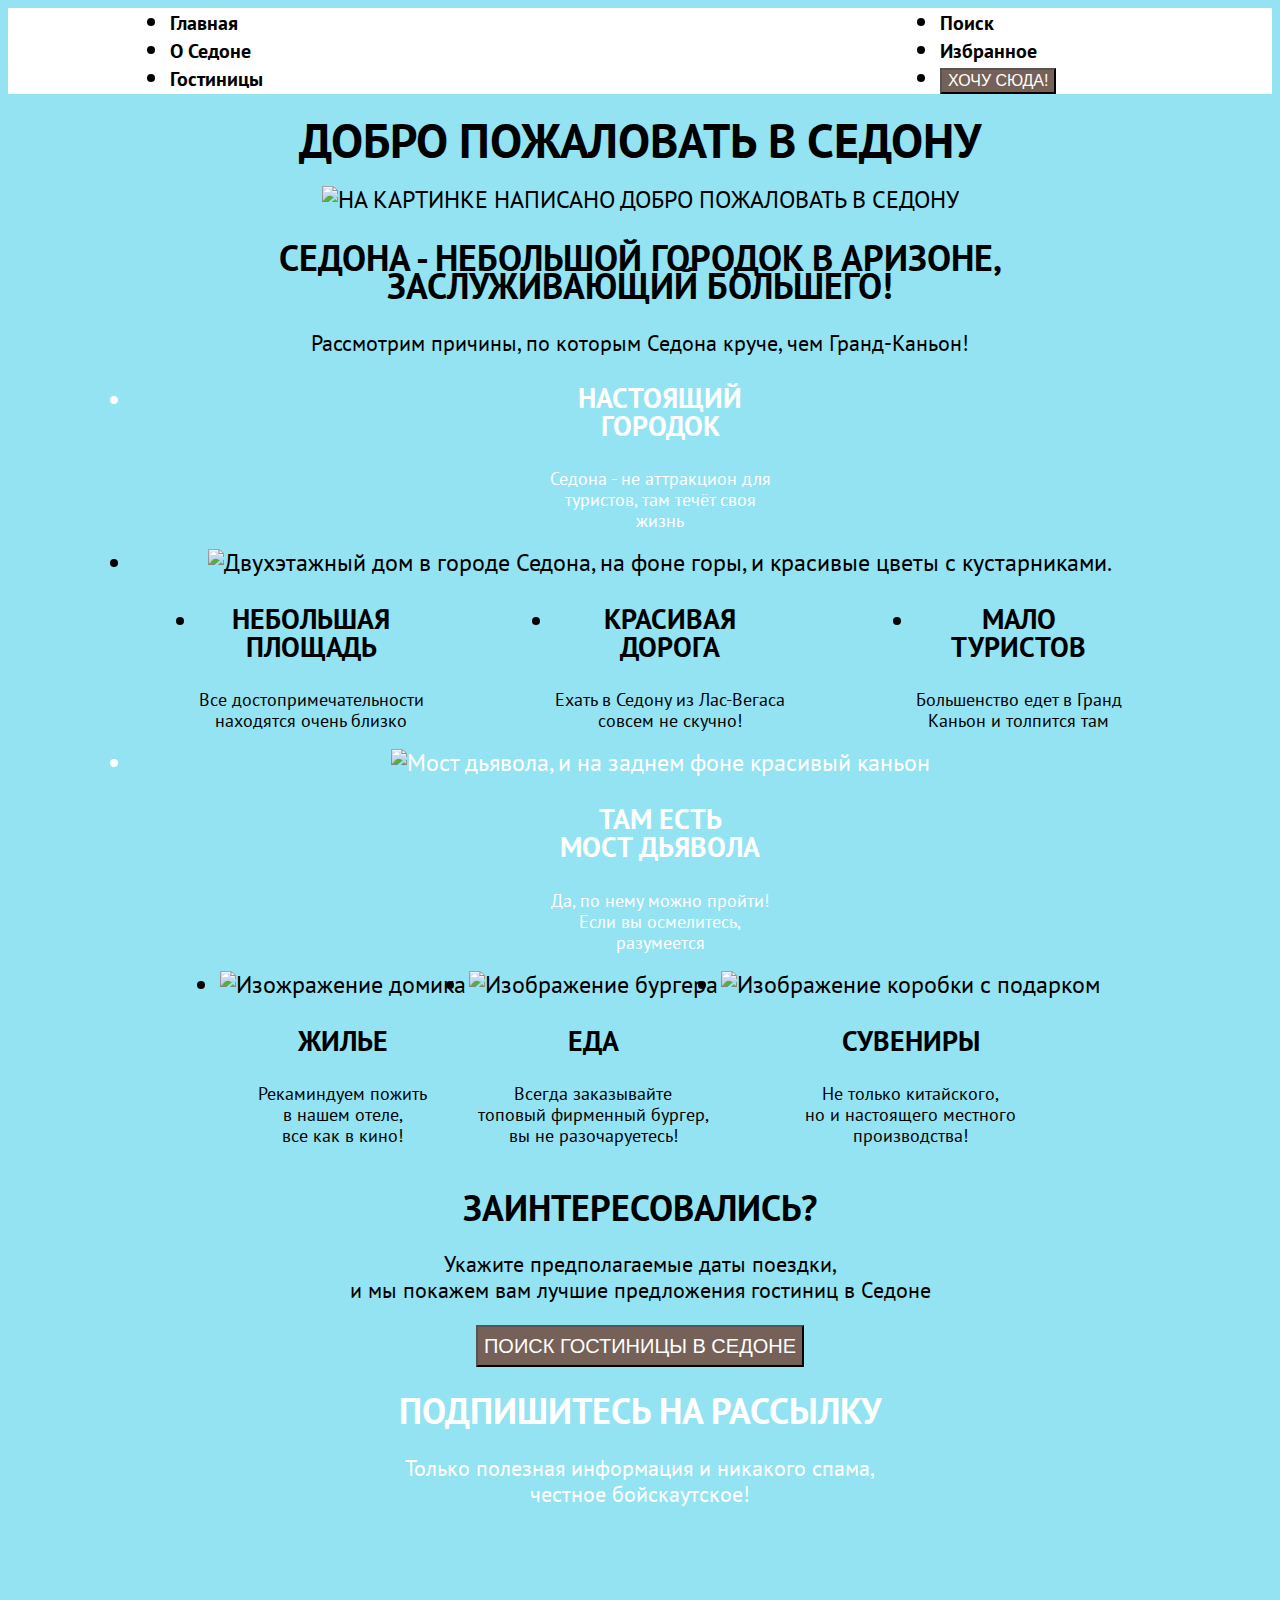
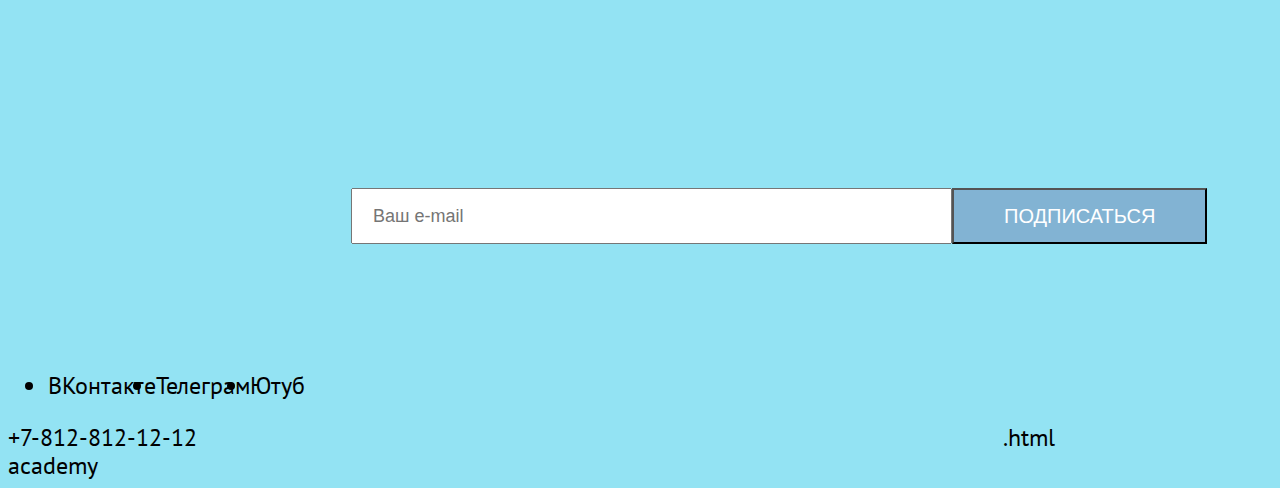
==== commit a3b12f14: "Делает 5 дз" ====
--- a/index.html
+++ b/index.html
@@ -2,153 +2,183 @@
 <!DOCTYPE html>
 <html lang="ru">
 
-  <head>
-    <meta charset="utf-8">
-    <title>HTML Academy: Седона</title>
-    <link rel="stylesheet" href="styles/styles.css">
-  </head>
+<head>
+  <meta charset="utf-8">
+  <title>HTML Academy: Седона</title>
+  <link rel="stylesheet" href="styles/styles.css">
+</head>
 
 
-  <body>
+<body>
 
 
-    <header class="page-header">
-      <nav class="navigation">
-        <ul class="navigation-list">
-          <li class="navigation-item">
-            <a class="navigation-link" href="home.html">Главная</a>
-          </li>
-          <li class="navigation-item">
-            <a class="navigation-link" href="catalog.html">О Седоне</a>
-          </li>
-          <li class="navigation-item">
-            <a class="navigation-link" href="hostel.html">Гостиницы</a>
-          </li>
-        </ul>
-        <ul class="navigation-list navigation-user">
-          <li class="navigation-item">
-            <a class="navigation-link" href="Poisk.svg">
-              <span class="visually-hidden">Поиск</span>
-            </a>
-          </li>
-          <li class="navigation-item">
-            <button class="navigation-link">Избранное</button>
-          </li>
-          <li class="navigation-item-want">
-            <button class="want">Хочу сюда</button>
-          </li>
-        </ul>
-      </nav>
-    </header>
+
+  <header class="page-header">
+    <nav class="navigation">
+      <ul class="navigation-list">
+        <li class="navigation-item">
+          <a class="navigation-link" href="home.html">Главная</a>
+        </li>
+        <li class="navigation-item">
+          <a class="navigation-link" href="catalog.html">О Седоне</a>
+        </li>
+        <li class="navigation-item">
+          <a class="navigation-link" href="hostel.html">Гостиницы</a>
+        </li>
+      </ul>
+      <ul class="navigation-list navigation-user">
+        <li class="navigation-item">
+          <a class="navigation-link" href="Poisk.svg">
+            <span class="visually-hidden">Поиск</span>
+          </a>
+        </li>
+        <li class="navigation-item">
+          <a class="navigation-link" href="Like.svg">
+            <span class="visually-hidden">Избранное</span>
+          </a>
+        </li>
+        <li class="navigation-item want-1">
+          <button class="want">Хочу сюда!</button>
+        </li>
+      </ul>
+    </nav>
+  </header>
 
 
-    <main class="main-container-main-index">
-      <div class="page-container-1">
-        <!--Главный заголовок -->
-        <h1 class="visually-hidden">Добро пожаловать в Седону</h1>
-        <!--Лого -->
-        <img class="main-logo" src="images/welcom.svg" alt="На картинке написано добро пожаловать в Седону" width="458"
-          height="352">
+  <main class="main-container main-index">
+    <div class="page-container-1">
+      <div class="Hello">
+      <!--Главный заголовок -->
+      <h1 class="visually-hidden-1">Добро пожаловать в Седону</h1>
+      <!--Лого -->
+      <img class="main-logo" src="images/welcom.ipg" alt="На картинке написано добро пожаловать в Седону" width="1200"
+        height="485">
       </div>
 
-      <!--Главный текст -->
-      <section class="advantages">
-        <div class="page-container">
-          <h2 class="main-heading">Седона - небольшой городок в Аризоне,<br>
-            звслуживающий большего!</h2>
-          <p class="main-text">Рассмотрим причины, по которым Седона круче, чем Гранд-Каньон!</p>
-        </div>
 
-        <div>
-          <ul class="advantages-list">
-            <li class="advantages-item-1">
-              <h3 class="advantages-title-1"> НАСТОЯЩИЙ <br>ГОРОДОК</h3>
-              <p class="advantages-description-1">Седона - не аттракцион для<br> туристов, там течёт своя<br> жизнь</p>
-            </li>
-            <li>
-              <img class="advantages-picture" src="images/sedona_photos.jpg" width="800" height="384"
-                alt="Двухэтажный дом в городе Седона, на фоне горы, и красивые цветы с кустарниками.">
-            </li>
-            <li class="advantages-item">
-              <h3 class="advantages-title">НЕБОЛЬШАЯ <br>ПЛОЩАДЬ</h3>
-              <p class="advantages-description">Все достопримечательности<br> находятся очень близко</p>
-            </li>
-            <li class="advantages-item">
-              <h3 class="advantages-title">КРАСИВАЯ<br>
-                ДОРОГА</h3>
-              <p class="advantages-description">Ехать в Седону из Лас-Вегаса<br> совсем не скучно!</p>
-            </li>
-            <li class="advantages-item">
-              <h3 class="advantages-title">МАЛО<br>
-                ТУРИСТОВ</h3>
-              <p class="advantages-description">Большенство едет в Гранд<br> Каньон и толпится там</p>
-            </li>
-            <li class="advantages-item-1">
-              <img class="advantages-picture" src="images/sedona_canion.jpg" width="800" height="384"
-                alt="Мост дьявола, и на заднем фоне красивый каньон">
-              <h3 class="advantages-title-1">ТАМ ЕСТЬ <br> МОСТ ДЬЯВОЛА</h3>
-              <p class="advantages-description-1">Да, по нему можно пройти!<br> Если вы осмелитесь,<br> разумеется
-              </p>
-            </li>
-            <li class="advantages-item">
-              <img class="advantages-picture" src="images/sedona_Vector.svg" width="75" height="72"
-                alt="Изожражение домика">
-              <h3 class="advantages-title">ЖИЛЬЕ</h3>
-              <p class="advantages-description">Рекаминдуем пожить<br> в нашем отеле,<br> все как в кино!</p>
-            </li>
-            <li class="advantages-item">
-              <img class="advantages-picture" src="images/sedona_food.svg" width="74" height="70"
-                alt="Изображение бургера">
-              <h3 class="advantages-title">ЕДА</h3>
-              <p class="advantages-description">Всегда заказывайте<br> топовый фирменный бургер,<br> вы не
-                разочаруетесь!
-              </p>
-            </li>
-            <li class="advantages-item">
-              <img class="advantages-picture" src="images/sedona_box.svg" width="64" height="76"
-                alt="Изображение коробки с подарком">
-              <h3 class="advantages-title">СУВЕНИРЫ</h3>
-              <p class="advantages-description">Не только китайского,<br> но и настоящего местного<br> производства!</p>
-            </li>
-          </ul>
-        </div>
-        <div class="page-container">
-          <h2 class="advantages-interested-title">Заинтересовались?</h2>
-          <p class="advantages-description-2">Укажите предполагаемые даты поездки,<br>и мы покажем вам лучшие
-            предложения гостиниц в Седоне</p>
-          <button class="button-2">Поиск гостиницы в Седоне</button>
-        </div>
-        <div class="page-container-1">
-          <h2 class="advantages-subscribe-title">ПОДПИШИТЕСЬ НА РАССЫЛКУ</h2>
-          <p class="advantages-subscribe-description-2">Только полезная информация и никакого спама,<br> честное
-            бойскаутское!</p>
-          <form>
-            <p class="advantages-email-letters">
-              <input>
+    <!--Главный текст -->
+    <section class="advantages">
+      <div class="page-container">
+        <h2 class="main-heading">Седона - небольшой городок в Аризоне,<br>
+          заслуживающий большего!</h2>
+        <p class="main-text">Рассмотрим причины, по которым Седона круче, чем Гранд-Каньон!</p>
+      </div>
+
+      <div>
+        <ul class="advantages-list">
+          <li class="advantages-item-1 left">
+            <h3 class="advantages-title"> Настоящий <br>городок</h3>
+            <p class="advantages-description">Седона - не аттракцион для<br> туристов, там течёт своя<br> жизнь
             </p>
-            <button class="button-1">Подписаться</button>
-          </form>
-        </div>
-      </section>
-    </main>
+          </li>
+          <li>
+            <img class="advantages-picture" src="images/sedona_photos.jpg" width="800" height="384"
+              alt="Двухэтажный дом в городе Седона, на фоне горы, и красивые цветы с кустарниками.">
+          </li>
+          <div class="no-big">
+          <li class="advantages-item-2">
+            <h3 class="advantages-title">Небольшая <br>площадь</h3>
+            <p class="advantages-description">Все достопримечательности<br> находятся очень близко</p>
+          </li>
+          <li class="advantages-item-2">
+            <h3 class="advantages-title">Красивая<br>
+              дорога</h3>
+            <p class="advantages-description">Ехать в Седону из Лас-Вегаса<br> совсем не скучно!</p>
+          </li>
+          <li class="advantages-item-2">
+            <h3 class="advantages-title">Мало<br>
+              туристов</h3>
+            <p class="advantages-description">Большенство едет в Гранд<br> Каньон и толпится там</p>
+          </li>
+          </div>
+          <li class="advantages-item-1 right">
+
+            <img class="advantages-picture" src="images/sedona_canion.jpg" width="800" height="384"
+              alt="Мост дьявола, и на заднем фоне красивый каньон">
+
+            <h3 class="advantages-title">Там есть <br> мост дьявола</h3>
+            <p class="advantages-description">Да, по нему можно пройти!<br> Если вы осмелитесь,<br> разумеется
+            </p>
+          </li>
+          <div class="Eat">
+          <li class="advantages-item-3">
+            <img class="advantages-picture" src="images/sedona_Vector.svg" width="75" height="72"
+              alt="Изожражение домика">
+            <h3 class="advantages-title">Жилье</h3>
+            <p class="advantages-description">Рекаминдуем пожить<br> в нашем отеле,<br> все как в кино!
+            </p>
+          </li>
+          <li class="advantages-item-3">
+            <img class="advantages-picture" src="images/sedona_food.svg" width="74" height="70"
+              alt="Изображение бургера">
+            <h3 class="advantages-title">Еда</h3>
+            <p class="advantages-description">Всегда заказывайте<br> топовый фирменный бургер,<br> вы не
+              разочаруетесь!
+            </p>
+          </li>
+          <li class="advantages-item-3">
+            <img class="advantages-picture" src="images/sedona_box.svg" width="64" height="76"
+              alt="Изображение коробки с подарком">
+            <h3 class="advantages-title">Сувениры</h3>
+            <p class="advantages-description">Не только китайского,<br> но и настоящего местного<br> производства!
+            </p>
+          </li>
+          </div>
+        </ul>
+      </div>
+      <div class="page-container-2">
+        <h2 class="advantages-interested-title">Заинтересовались?</h2>
+        <p class="advantages-description-2">Укажите предполагаемые даты поездки,<br>и мы покажем вам лучшие
+          предложения гостиниц в Седоне</p>
+        <button class="button-2">Поиск гостиницы в Седоне</button>
+      </div>
+      <div class="page-container-2">
+        <h2 class="subscribe-description">Подпишитесь на рассылку</h2>
+        <p class="advantages-subscribe-description-2">Только полезная информация и никакого спама,<br> честное
+          бойскаутское!</p>
+      </div>
+
+      <div>
+
+        <form class="subscribe" action="https://echo.htmlacademy.ru/" method="post">
+          <label for="newsletter-email"></label>
+          <input class="subscribe-1" placeholder="Ваш e-mail" type="email" name="newsletter-email" id="newsletter-email"
+            required>
+          <button class="button-1" type="submit">
+            <span class="visually-hidden">Подписаться</span>
+          </button>
+        </form>
 
 
-    <footer class="page-footer">
+      </div>
+    </section>
+    </div>
+  </main>
+
+
+  <footer class="page-footer">
+    <section>
       <ul>
+        <div class="Vk">
         <li>
-          <a class="advantages-footer-button">ВКонтакте</a>
+          <span class="visually-hidden">ВКонтакте</span>
         </li>
         <li>
-          <a class="advantages-footer-button">Телеграм</a>
+          <span class="visually-hidden">Телеграм</span>
         </li>
         <li>
-          <a class="advantages-footer-button">Ютуб</a>
+          <span class="visually-hidden">Ютуб</span>
         </li>
+        </div>
       </ul>
-      <a class="footer-call" href="tel+78128121212">+7-812-812-12-12</a>
-    </footer>
 
+      <a class="footer-call htmlacademy" href="tel+78128121212">+7-812-812-12-12</a>
 
-  </body>
+      <a class="htmlacademy" href="https://htmlacademy.ru/">.html<br>academy</a>
+
+    </section>
+  </footer>
+
+</body>
 
 </html>
--- a/styles/styles.css
+++ b/styles/styles.css
@@ -1,119 +1,390 @@
+@font-face {
+  font-family: "PT Sans";
+  font-style: normal;
+  font-weight: 400;
+  src: url(../fonts/pt-sans_regular.woff2) format("woff2");
+  font-display: swap;
+}
+
+@font-face {
+  font-family: "PT Sans";
+  font-style: normal;
+  font-weight: 700;
+  src: url(../fonts/pt-sans_bold.woff2) format("woff2");
+  font-display: swap;
+}
+
+@font-face {
+  font-family: "PT Sans";
+  font-style: italic;
+  font-weight: 400;
+  src: url(../fonts/pt-sans_italic.woff2) format("woff2");
+}
+
+@font-face {
+  font-family: "PT Sans";
+  font-style: italic;
+  font-weight: 400;
+  src: url(../fonts/pt-sans_bold-italic.woff2) format("woff2");
+  font-display: swap;
+}
+
+html {
+  width: 100%;
+}
+
 body {
-  background-color: rgb(195, 229, 249);
-  color: white;
-  font-family: 'PT Sans';
-  font-style: normal;
-  font-weight: 700;
+  font-family: "PT Sans", sans-serif;
   font-size: 24px;
   line-height: 28px;
+  color: #000000;
+  background-color: #93e3f3;
+}
+
+.page-header {
+  display: flex;
+  justify-content: space-between;
+  color: #000000;
+  background-color: #ffffff;
+}
+
+.navigation {
+  display: flex;
+  width: 940px;
+  margin: 0 auto;
+}
+
+.navigation-list {
+  width: 430px;
+  margin: 0;
+  padding: 0;
+}
+
+.navigation-user {
+  max-width: 170px;
+  margin-left: auto;
 }
 
 .navigation-link {
-  text-decoration: 0;
-  color: #000000;
+  font-weight: 700;
+  text-align: center;
   font-size: 20px;
   line-height: 24px;
-}
-
-.navigation-link-want {
-  color: #ffffff;
-}
-
-.visually-hidden-1 {
-  color: #756157;
-}
-
-.page-container {
+  color: #000000;
+  text-decoration: none;
+  text-transform: capitalize;
+}
+
+.want {
+  color: #ffffff;
+  background-color: #756157;
+  font-size: 16px;
+  line-height: 20px;
+  text-transform: uppercase;
+}
+
+.main-container {
+  flex-grow: 1;
+}
+
+
+.Hello {
+  text-align: center;
+}
+
+
+.nav-hostel {
+  display: flex;
+  justify-content: space-around;
+  text-align: center;
+}
+
+.main-catalog-1 {
+  color: #ffffff;
+}
+
+.button-4 {
+  display: flex;
+  align-items: center;
+  text-align: center;
+  text-transform: uppercase;
+}
+
+
+.main-catalog-button-4 {
+  padding-left: 50px;
+  padding-right: 50px;
+  padding-top: 8px;
+  padding-bottom: 8px;
+
+  font-weight: 700;
+  font-size: 16px;
+  line-height: 20px;
+  text-transform: uppercase;
+  color: #ffffff;
+  background-color: #82B3D3;
+}
+
+.main-catalog-button-5 {
+  padding-left: 50px;
+  padding-right: 50px;
+  padding-top: 8px;
+  padding-bottom: 8px;
+
+  font-weight: 700;
+  font-size: 16px;
+  line-height: 20px;
+  text-transform: uppercase;
+  color: #ffffff;
+  background-color: #756157;
+}
+
+.Hostel-Sedona-1 {
+  margin-left: 70px;
+  font-weight: 700;
+  font-size: 60px;
+  line-height: 78px;
+  color: #ffffff;
+}
+
+.Hostel-Sedona {
+  margin-left: 70px;
   font-size: 30px;
   line-height: 36px;
-  color: #000000;
-  text-align: center;
-  text-transform: uppercase;
+  text-transform: uppercase;
+}
+
+.Hostel-mone {
+  display: flex;
+  justify-content: space-around;
+}
+
+.main-catalog-button-1 {
+
+  padding-right: 26px;
+  padding-left: 26px;
+  padding-top: 8px;
+  padding-bottom: 8px;
+
+  font-size: 16px;
+  line-height: 20px;
+  text-align: center;
+  text-transform: uppercase;
+  color: #ffffff;
+  background-color: #756157;
+}
+
+.main-catalog-button-2 {
+  padding-right: 20px;
+  padding-left: 20px;
+  padding-top: 8px;
+  padding-bottom: 8px;
+
+  font-size: 16px;
+  line-height: 20px;
+  text-align: center;
+  text-transform: uppercase;
+  color: #ffffff;
+  background-color: #82B3D3;
+}
+
+.main-catalog-button-3 {
+  padding-right: 18px;
+  padding-left: 18px;
+  padding-top: 8px;
+  padding-bottom: 8px;
+
+  font-size: 16px;
+  line-height: 20px;
+  text-transform: uppercase;
+  color: #ffffff;
+  background-color: #7DB54F;
+}
+
+
+
+.catalog-hostel {
+  display: flex;
+  justify-content: space-around;
+}
+
+.catalog-hostel-1 {
+  margin-left: 90px;
+}
+
+.main-logo {
+  color: #000000;
+  background-image: url("images/welcom.ipg");
 }
 
 .main-text {
-  color: #333333;
-  font-weight: 400;
+  text-transform: none;
   font-size: 22px;
   line-height: 26px;
 }
 
-.advantages-title {
-  font-size: 24px;
-  line-height: 28px;
-  color: #000000;
+.advantagest-list {
+  margin: 0;
+  padding: 0;
+}
+
+
+.advantages-item-1 {
+  color: #ffffff;
+}
+
+.left {
+  margin-left: auto;
+}
+
+.advantages-picture {
+  text-transform: none;
+}
+
+.no-big {
+  text-align: center;
+  display: flex;
+  justify-content: space-around;
+}
+
+.Eat {
+  text-align: center;
+  margin-left: 85px;
+  margin-right: 85px;
+  display: flex;
+  justify-content: space-around;
 }
 
 .advantages-description {
-  color: #333333;
+  text-transform: none;
   font-weight: 400;
   font-size: 18px;
   line-height: 21px;
-}
-
-.advantages-description-1 {
-  color: #ffffff;
-  font-weight: 400;
-  font-size: 18px;
-  line-height: 21px;
-}
-
-.page-container-1 {
-  color: #ffffff;
-  font-weight: 700;
-  font-size: 30px;
-  line-height: 36px;
-  text-align: center;
-}
-
-.advantages-description-2 {
-  font-weight: 400;
-  font-size: 22px;
-  line-height: 26px;
-}
-
-.footer-call {
-  font-weight: 400;
-  font-size: 40px;
-  line-height: 40px;
-  color: #000000;
-
-}
-
-.button-1 {
-  font-size: 20px;
-  line-height: 36px;
-  color: #FFFFFF;
-}
-
-button {
-  background: #82B3D3;
-}
-
-button.button-2 {
-  background: #756157;
 }
 
 .button-2 {
   font-size: 20px;
   line-height: 36px;
-  align-items: center;
-  text-align: center;
-  text-transform: uppercase;
-  color: #FFFFFF;
-}
-
-button.want {
+  text-align: center;
+  text-transform: uppercase;
+  color: #ffffff;
   background: #756157;
 }
 
-
-.want {
-  font-size: 16px;
-  line-height: 20px;
-  color: #FFFFFF;
-}
-
-button.navigation-link{
-  background-color: #FFFFFF;
-}
+.page-container-1 {
+  margin-left: 85px;
+  margin-right: 85px;
+  text-align: center;
+  text-transform: uppercase;
+}
+
+.advantages-description-2 {
+  font-size: 22px;
+  line-height: 26px;
+  text-transform: none;
+}
+
+.subscribe-description {
+  color: #ffffff;
+}
+
+.advantages-subscribe-description-2 {
+  font-size: 22px;
+  line-height: 26px;
+  text-transform: none;
+  color: #ffffff;
+}
+
+.page-container-2 {
+  text-align: center;
+}
+
+.page-container-3 {
+  text-align: center;
+  color: #000000;
+}
+
+.main-catalog-2 {
+  font-weight: 700;
+  font-size: 24px;
+  line-height: 28px;
+  color: #000000;
+}
+
+.main-catalog-3 {
+  font-weight: 400;
+  font-size: 18px;
+  line-height: 21px;
+  color: #333333
+}
+
+.main-catalog-4 {
+  font-weight: 400;
+  font-size: 18px;
+  line-height: 21px;
+  color: #333333;
+}
+
+.black-1 {
+  color: #000000;
+  text-transform: uppercase;
+}
+
+.black-2 {
+  font-weight: 400;
+  font-size: 22px;
+  line-height: 26px;
+  color: #333333;
+}
+
+.button-1 {
+
+  padding-left: 50px;
+  padding-right: 50px;
+  padding-top: 8px;
+  padding-bottom: 8px;
+  font-size: 20px;
+  line-height: 36px;
+
+  text-transform: uppercase;
+  color: #ffffff;
+  background: #82B3D3;
+}
+
+.subscribe {
+  display: flex;
+  padding-left: 258px;
+  padding-right: 258px;
+  padding-top: 258.86px;
+  padding-bottom: 104px;
+}
+
+.subscribe-1 {
+
+  padding-left: 20px;
+  padding-right: 345px;
+  padding-top: 14px;
+  padding-bottom: 14px;
+  font-size: 18px;
+  line-height: 24px;
+
+}
+
+.Vk {
+  display: flex;
+  justify-content: space-around;
+  max-width: 200px;
+
+}
+
+.nomber .footer-call {
+  text-align: center;
+  color: #000000;
+  text-decoration: none;
+}
+
+.htmlacademy {
+  margin-right: 800px;
+  color: #000000;
+  text-decoration: none;
+}
